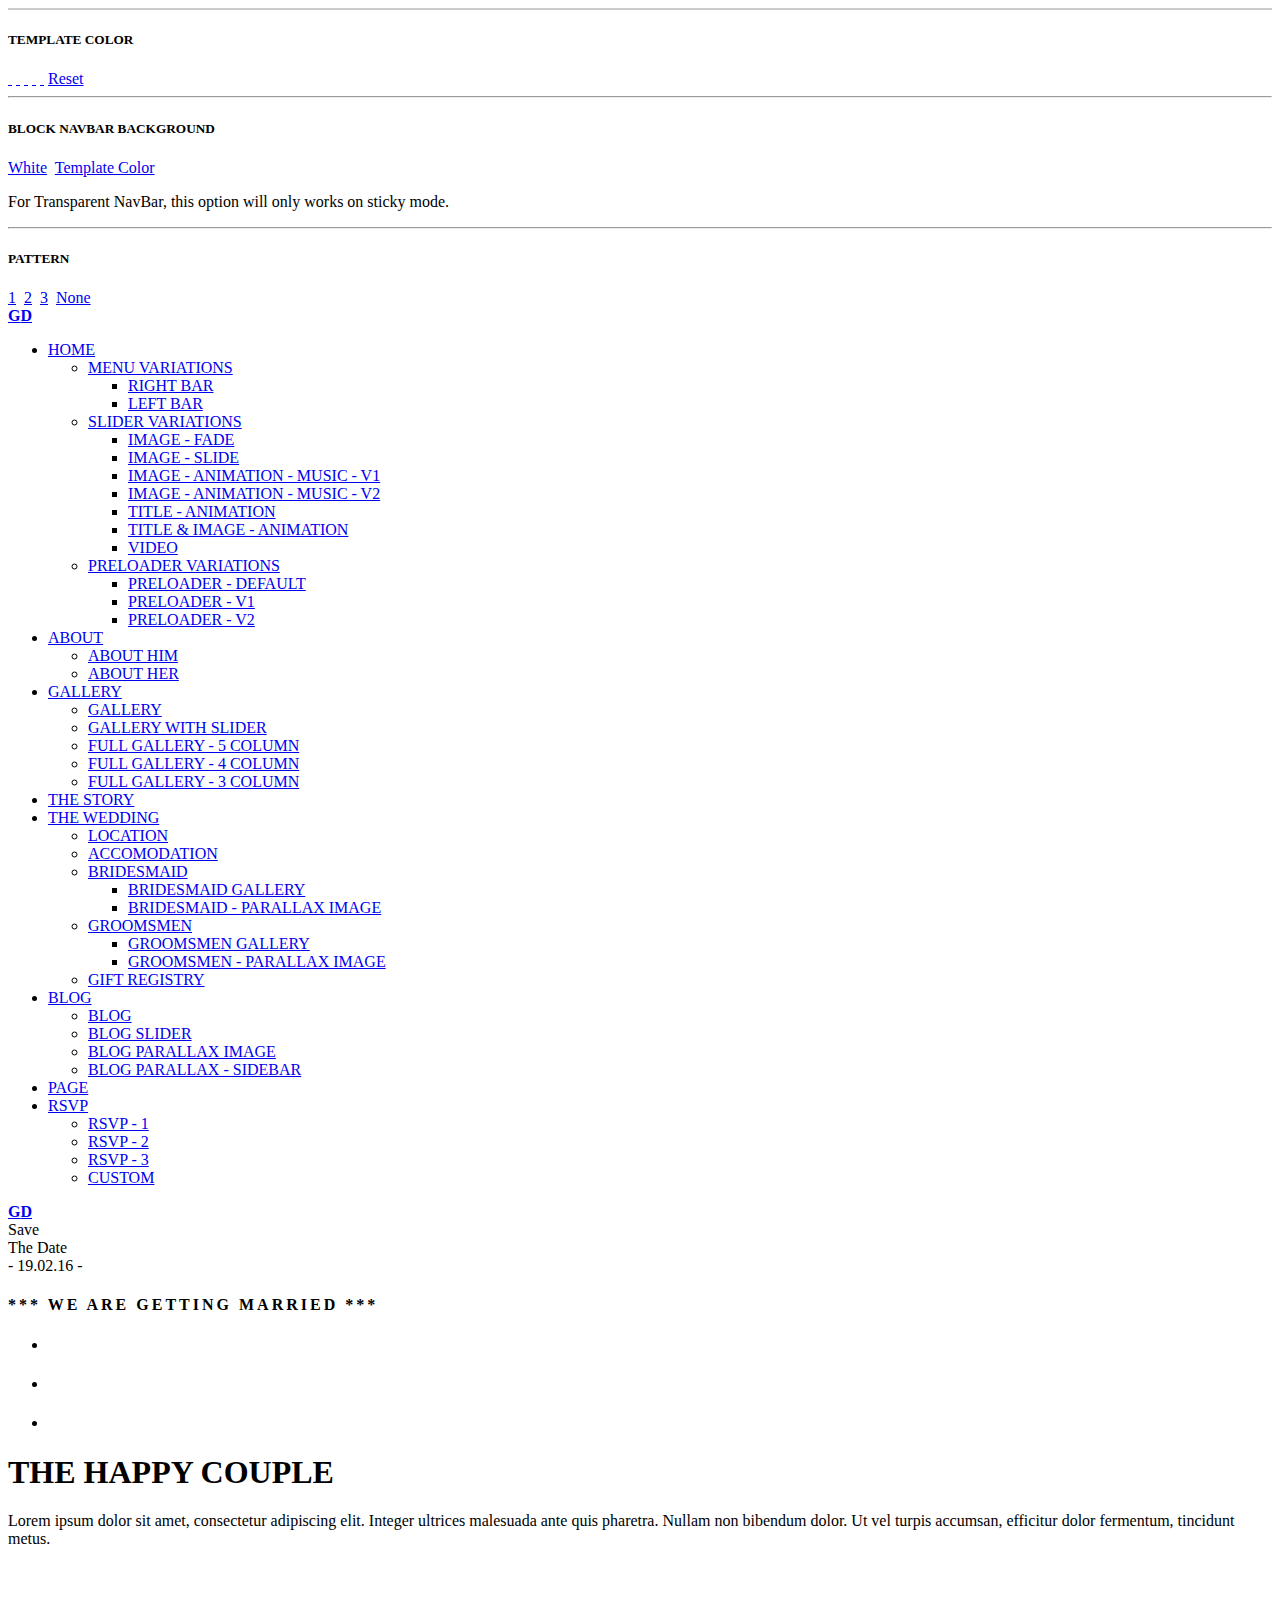
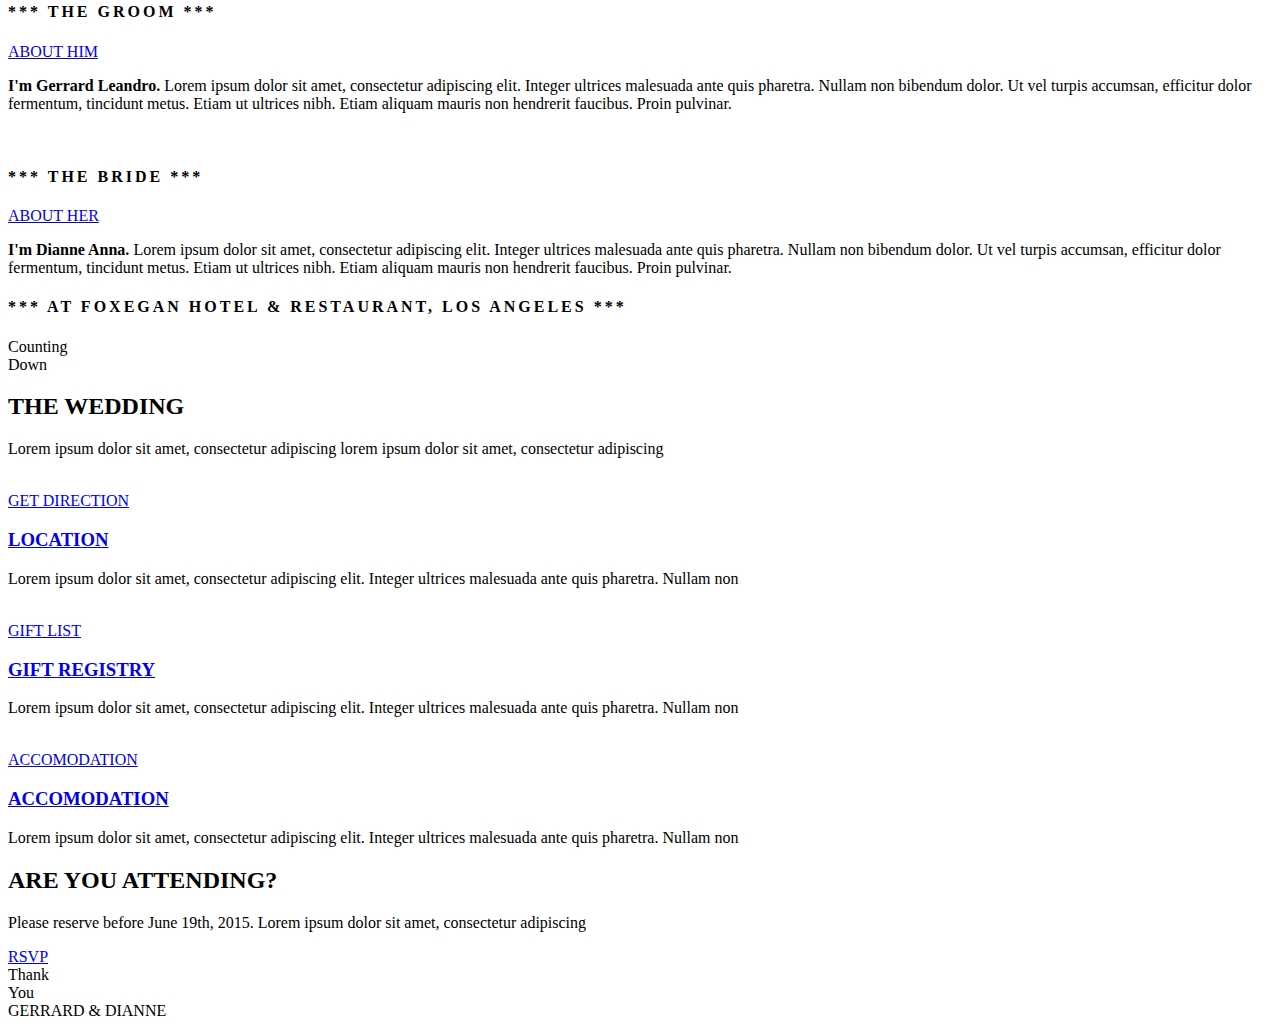
==== app/templates/new/index.html @ ddc8d3ae "abc" ====
<!DOCTYPE html>
<html lang="en">
  <head>
    <meta charset="utf-8">
      <meta content="width=device-width, initial-scale=1.0" name="viewport">
      <meta name="description" content="FOREVER - Responsive HTML Wedding Template">
        <meta name="author" content="www.dethemes.com">
        <META NAME="ROBOTS" CONTENT="NOINDEX">
        <title>FOREVER - Responsive HTML Wedding Template</title>
        
        <link rel="icon" href="images/new/favicon.jpg">
        <!-- Bootstrap -->
      <link rel="stylesheet" href="css/new/bootstrap/bootstrap.min.css" type="text/css" media="screen" />
        <!-- Pace -->
        <link rel="stylesheet" href="css/new/preloader.css"  media="screen">
        <link rel="stylesheet" href="css/new/preloader-default.css"  media="screen">
        <!-- Flexslider -->
        <link rel="stylesheet" href="css/new/flexslider/flexslider.css" type="text/css">
        <!-- Animate -->
        <link rel="stylesheet" href="css/new/animate/animate.css" type="text/css">       
        <!-- Countdown -->
        <link rel="stylesheet" href="css/new/countdown/jquery.countdown.css" type="text/css">
        <!-- Magnific Popup -->
        <link rel="stylesheet" href="css/new/magnific-popup/magnific-popup.css" type="text/css">
        <!-- Owl Carousel -->
        <link rel="stylesheet" href="css/new/owlcarousel/owl.carousel.css" type="text/css">
        <link rel="stylesheet" href="css/new/owlcarousel/owl.theme.css" type="text/css">
        <!-- Icon -->
        <link rel="stylesheet" href="css/new/fonts/fontello/css/new/fontello.css" type="text/css" media="screen" />
        <!-- Font -->
        <link href='http://fonts.googleapis.com/css?family=Oswald' rel='stylesheet' type='text/css'>
        <link href='http://fonts.googleapis.com/css?family=Arvo:400,700' rel='stylesheet' type='text/css'>
        <link href='http://fonts.googleapis.com/css?family=Pacifico' rel='stylesheet' type='text/css'>
      <!-- Slidebars -->
        <link rel="stylesheet" href="css/new/slidebars/slidebars.css" type="text/css" media="screen" />
        
        <!-- Theme CSS -->
      <link href="css/new/style.css" rel="stylesheet" media="screen">
        
        <!-- Skin CSS -->
      <!-- <link href="css/new/skin/light-teal/light-teal.css" rel="stylesheet" media="screen"> -->
        <!-- <link href="css/new/skin/light-teal/light-teal-reverse-navbar.css" rel="stylesheet" media="screen">  -->
        <!-- <link href="css/new/skin/pattern/pattern-1.css" rel="stylesheet" media="screen"> -->
       
  </head>

  <body>
      <!--PRELOADER-->
        <div id="preloader">
        
          <div class="alignment">
              <div class="v-align center-middle"> 
                
                    <!-- LEFT HEART -->
                <div class="heart-animation">                 
                  <i class="de-icon-heart"></i>
                  </div>
                
                  <!-- RIGHT HEART -->
                  <div class="heart-animation-reverse">
                  <i class="de-icon-heart"></i>
                  </div>     
                     
                </div>
            </div>
            
        </div> <!--END of PRELOADER-->
        
        
        <!--SETTING-->
        <div id="options-setting"> 
          <div id="setting-button-wrapper">
            <a id="setting-button" href="#">
              <div class="de-icon square light small-size inline"  style="border:1px solid #CCC;">
                <i class="de-icon-cog"></i>
                </div>
              </a>
            </div>
            <div>
              <h5>TEMPLATE COLOR</h5>
                <div style="position:relative">
                  <a href="#" id="coral"><span class="swatches">&nbsp;</span></a>
                  <a href="#" id="coral-red"><span class="swatches">&nbsp;</span></a>
                  <a href="#" id="lapis"><span class="swatches">&nbsp;</span></a>
                  <a href="#" id="light-teal"><span class="swatches">&nbsp;</span></a>
                  <a href="#" id="tan"><span class="swatches">&nbsp;</span></a>
                  <a href="#" id="reset-color"><span>Reset</span></a>
                </div>
            </div>
            <hr/>
            <div>
              <h5>BLOCK NAVBAR BACKGROUND</h5>
                <div style="position:relative;">
                  <a href="#" id="white-navbar"><span class="navbar-setting-button active">White</span></a>&nbsp;
                  <a href="#" id="color-navbar"><span class="navbar-setting-button">Template Color</span></a>
                </div>
                <p class="setting-info"> For Transparent NavBar, this option will only works on sticky mode.</p>
            </div>
            <hr/>
            <div>
              <h5>PATTERN</h5>
                <div style="position:relative;">
                  <a href="#" id="pattern-1"><span class="pattern-setting-button">1</span></a>&nbsp;
                  <a href="#" id="pattern-2"><span class="pattern-setting-button">2</span></a>&nbsp;
                    <a href="#" id="pattern-3"><span class="pattern-setting-button">3</span></a>&nbsp;
                    <a href="#" id="pattern-none"><span class="pattern-setting-button active">None</span></a>&nbsp;
                </div>
            </div>
        </div>        
        <!--END of SETTING-->
        
        
        <!-- SIDE NAVBAR -->
      <nav class="sb-slidebar sb-right sb-style-push">
    
      <div id="side-navbar-header">
            
              <div id="logo-inner-wrapper">
              <!-- LOGO -->
                <div class="logo-wrapper">
                    <!-- CSS LOGO --> 
                        <a href="index.html">
                        <div class="css-logo rounded">
                          <div class="css-logo-text">
                              <strong>G</strong><i class="de-icon-heart-1"></i><strong>D</strong>
                          </div>
                        </div>
                        </a>
                    
                      <!-- IMG LOGO 
                        <a href="index.html">
                        <div class="img-logo">
                          <img src="images/new/slide1.jpg">
                        </div>
                        </a>
                        -->
                  </div>
                  <!-- END of LOGO -->
              </div>
                
            <div id="close-inner-wrapper">
              <a href="#" id="close-button"><i class="de-icon-cancel-2"></i></a>
              </div>
                
          </div>
        
          <ul id="side-nav-menu">
            <li>
                <a href="#">HOME</a>
              <ul>
                  <li>
                      <a href="#">MENU VARIATIONS</a>
                      <ul>
                              <li><a href="index.html">RIGHT BAR</a></li>
                          <li><a href="index-left-bar.html">LEFT BAR</a></li>
                            </ul>
                      </li>
                        <li>
                          <a href="#">SLIDER VARIATIONS</a>
                          <ul>
                            <li><a href="index.html">IMAGE - FADE</a></li>
                              <li><a href="index-slide.html">IMAGE - SLIDE</a></li>
                              <li><a href="index-image-animation-v1.html">IMAGE - ANIMATION - MUSIC - V1</a></li>
                          <li><a href="index-image-animation-v2.html">IMAGE - ANIMATION - MUSIC - V2</a></li>
                                <li><a href="index-title-animation.html">TITLE - ANIMATION</a></li>
                                <li><a href="index-image-title-animation.html">TITLE &amp; IMAGE - ANIMATION</a></li>
                                <li><a href="index-video.html">VIDEO</a></li>
                            </ul>
                        </li>  
                        <li>
                          <a href="#">PRELOADER VARIATIONS</a>
                            <ul>
                            <li><a href="index.html">PRELOADER - DEFAULT</a></li>
                              <li><a href="index-preloader-logo-spinner.html">PRELOADER - V1</a></li>
                            <li><a href="index-preloader-couple-name.html">PRELOADER - V2</a></li>
                          </ul>
                      </li>                              
                    </ul>
            </li>
            <li>
                <a href="#">ABOUT</a>
                  <ul>
                      <li>
                      <a href="profile-him.html">ABOUT HIM</a>
                      </li>
                        <li>
                          <a href="profile-her.html">ABOUT HER</a>
                      </li>
                    </ul>   
                </li>
              <li>
                <a href="#">GALLERY</a>
                  <ul>
                    <li><a href="gallery.html">GALLERY</a></li>
                      <li><a href="gallery-slider.html">GALLERY WITH SLIDER</a></li>
                        <li><a href="gallery-full-5col.html">FULL GALLERY - 5 COLUMN</a></li>
                        <li><a href="gallery-full-4col.html">FULL GALLERY - 4 COLUMN</a></li>
                        <li><a href="gallery-full-3col.html">FULL GALLERY - 3 COLUMN</a></li>
                  </ul>
              </li>
              <li><a href="the-story.html">THE STORY</a></li>
              <li>
                  <a href="#">THE WEDDING</a>
                  <ul>
                      <li><a href="location.html">LOCATION</a></li>
                      <li><a href="accomodation.html">ACCOMODATION</a></li>
                      <li>
                          <a href="#">BRIDESMAID</a>
                        <ul>
                            <li><a href="bridesmaid-gallery.html">BRIDESMAID GALLERY</a></li>
                              <li><a href="bridesmaid-parallax-image.html">BRIDESMAID - PARALLAX IMAGE</a></li>
                            </ul>
                        </li>
                    <li>
                          <a href="#">GROOMSMEN</a>
                          <ul>
                            <li><a href="groomsmen-gallery.html">GROOMSMEN GALLERY</a></li>
                            <li><a href="groomsmen-parallax-image.html">GROOMSMEN - PARALLAX IMAGE</a></li>
                          </ul>
                        </li>
                    <li><a href="gift.html">GIFT REGISTRY</a></li>
                </ul>
            </li>
                      
              <li>
                <a href="#">BLOG</a>
                  <ul>
                    <li><a href="blog.html">BLOG</a></li>
                  <li><a href="blog-slider.html">BLOG SLIDER</a></li>
                        <li><a href="blog-parallax-image.html">BLOG PARALLAX IMAGE</a></li>
                      <li><a href="blog-parallax-sidebar.html">BLOG PARALLAX - SIDEBAR</a></li>
                  </ul>
                </li>
              <li>
                  <a href="page.html">PAGE</a>
              </li>
                <li>
                <a href="#">RSVP</a>
                  <ul>
                      <li><a href="rsvp-1.html">RSVP - 1</a></li>
                      <li><a href="rsvp-2.html">RSVP - 2</a></li>
                        <li><a href="rsvp-3.html">RSVP - 3</a></li>
                      <li><a href="rsvp-custom.html">CUSTOM</a></li>
                  </ul>
            </li>
          </ul>
         
    </nav> <!-- END of SIDE NAVBAR -->
        
        
    
    <!-- SLIDEBAR CONTENT WRAPPER -->
  <div id="sb-site">
      
        <!-- NAVIGATION -->
        <header>
          <nav id="menuicon-bar" class="fluid-width menuicon-right">
              
                <!-- LOGO -->
                <div class="logo-outter-wrapper">
                <div class="logo-wrapper">
                    <!-- CSS LOGO --> 
                        <a href="index.html">
                        <div class="css-logo rounded">
                          <div class="css-logo-text">
                              <strong>G</strong><i class="de-icon-heart-1"></i><strong>D</strong>
                          </div>
                        </div>
                        </a>
                    
                      <!-- IMG LOGO 
                        <a href="index.html">
                        <div class="img-logo">
                          <img src="images/new/slide1.jpg">
                        </div>
                        </a>
                        -->
                  </div>
                </div>
                <!-- END of LOGO -->
                        
        <!-- MENU ICON -->
        <div id="menu-icon" class="white">
          <a href="#" class="sb-toggle-right">
            <i class="de-icon-menu"></i>
          </a>
        </div>
                
                <!-- RESET FLOAT -->        
        <div class="clearboth"></div>
                
                <!-- STICKY MENU ICON -->
                <div id="sticky-menuicon">
                  <a href="#" class="sb-toggle-right">
                      <i class="de-icon-menu" ></i>
                    </a>
              </div>
                
            </nav>
           
        </header><!-- END of NAVIGATION -->
        
      
        <!-- MAIN SLIDER -->
      <section id="main-slider" class="flexslider fullscreen">        
            
            <!-- MAIN SLIDER TITLE OUTTER WRAPPER -->
          <div class="slide-title-outter-wrapper">
              
              <!-- MAIN SLIDER TITLE INNER WRAPPER -->
        <div class="slide-title-inner-wrapper">
                                
                    <!-- TITLE -->
          <div class="slide-title align-middle">
                    
                      <div class="container">
                          <div class="row">
                            <div class="col-md-offset-3 col-md-6 animation delay1 fadeInUp">
                  
                                    <div id="save-the-date">
                    <div id="save">Save</div>
                                      <div id="the-date">The Date</div>
                                      <div id="date">- 19<span class="pink-dot">.</span>02<span class="pink-dot">.</span>16 -</div>
                                    </div>
                                    <div class="banner-text light medium" style="letter-spacing:3px">
                                      <h4>*** WE ARE GETTING MARRIED ***</h4>
                                    </div>    
                                    <div class="heart-divider">
                                      <span class="white-line" style="width:10px"></span>
                                        <i class="de-icon-heart pink-heart"></i>
                                        <i class="de-icon-heart white-heart"></i>
                                        <span class="white-line" style="width:10px"></span>
                                    </div>
                                   
                                                            
                </div> 
              </div>
            </div>
                        
          </div> 
                                
        </div><!-- END of MAIN SLIDER TITLE INNER WRAPPER -->
                
      </div> <!-- END of MAIN SLIDER TITLE OUTTER WRAPPER -->
                         
            <!-- MAIN SLIDER IMAGES -->
            
        <ul class="slides">
              
                
          <li>
                  <!-- SLIDE IMAGE -->
                  <div data-stellar-ratio="0.5" class="slide-image" style="background-image:url(images/new/slide-image-1920-d.jpg);">
                    </div>
                    
                    <!-- SLIDE OVERLAY -->
                    <div class="slide-overlay" style="opacity:0.2"> </div> 
                                                      
          </li>
                
                             
          <li>
              <!-- SLIDE IMAGE -->
                    <div data-stellar-ratio="0.5" class="slide-image" style="background-image:url(images/new/slide-image-1920-c.jpg);">
          </div>
                    
                    <!-- SLIDE OVERLAY -->
                    <div class="slide-overlay" style="opacity:0.2"> </div>
          </li>
                
                <li>
              <!-- SLIDE IMAGE -->
                    <div data-stellar-ratio="0.5" class="slide-image" style="background-image:url(images/new/slide-image-1920-f.jpg);">
          </div>
                    
                    <!-- SLIDE OVERLAY -->
                    <div class="slide-overlay" style="opacity:0.2"> </div>
          </li>
                
         
          
        </ul><!-- END of MAIN SLIDER IMAGES -->            
            
    </section><!-- ENF of MAIN SLIDER -->
        
        
        
        <!--CONTENT SECTION-->
        <section id="content">
        
            <!--COUPLE SECTION-->
            <section id="couple">
              
                <div class="container">
                  <div class="row">
                      
                        <!-- SECTION TITLE -->
                      <div class="col-md-offset-1 col-md-10 text-center">
                          
                            <div class="section-title animation fadeInUp">
                            <h1>
                                THE HAPPY COUPLE
                              </h1>
                            
                              <p class="blurb">
                                Lorem ipsum dolor sit amet, consectetur adipiscing elit. Integer ultrices malesuada ante quis pharetra. Nullam non bibendum dolor. Ut vel turpis accumsan, efficitur dolor fermentum, tincidunt metus.
                              </p>
                            
                              <div class="heart-divider">
                                <span class="grey-line"></span>
                                  <i class="de-icon-heart pink-heart"></i>
                                  <i class="de-icon-heart grey-heart"></i>
                                  <span class="grey-line"></span>
                            </div>
                            </div>
                        </div>
                        
                        <!-- SECTION CONTENT -->
                      <div class="col-md-offset-1 col-md-5">
                        
                           <!--PHOTO-ITEM-->
                             <div class="photo-item animation fadeInLeft">
                
                                <!--HIS-PHOTO-->
                                  <img src="images/new/him2.jpg" alt="" class="hover-animation image-zoom-in">
                                            
                                    <!--PHOTO OVERLAY-->
                                <div class="layer wh95 hidden-black-overlay hover-animation fade-in">
                                </div><!--END of PHOTO OVERLAY-->
                                    
                                    <!--PHOTO CAPTION-->
                                <div class="layer wh95 border-photo-caption hover-animation fade-out">
                                      <div class="alignment">
                                        <div class="v-align center-bottom">
                                              
                                              <div>
                                          <div class="heart-divider">
                                                    <i class="de-icon-heart pink-heart"></i>
                                                <i class="de-icon-heart white-heart"></i>
                                                </div>
                                                <div class="banner-text light small" style="letter-spacing:3px;">
                                              <h4>*** THE GROOM ***</h4>
                                            </div> 
                                                </div>
                                          </div>
                                        </div>
                                     </div><!--END of PHOTO CAPTION-->
                                   
                                     
                                     <!--ICON LINK-->
                                     <div class="layer wh100 hidden-link hover-animation delay1 fade-in">
                                      <div class="alignment">
                                        <div class="v-align center-middle">
                                            
                                          <a href="profile-him.html" class="de-button outline medium">
                                                  ABOUT HIM
                                                </a>
                                                
                                          </div>
                                        </div>
                                     </div><!--END of ICON LINK-->
              
              </div><!--END of PHOTO-ITEM-->                                    
                          
                            <p class="couple-excerpt animation fadeInLeft">
                              <strong>I'm Gerrard Leandro. </strong>Lorem ipsum dolor sit amet, consectetur adipiscing elit. Integer ultrices malesuada ante quis pharetra. Nullam non bibendum dolor. Ut vel turpis accumsan, efficitur dolor fermentum, tincidunt metus. Etiam ut ultrices nibh.  Etiam aliquam mauris non hendrerit faucibus. Proin pulvinar.
                            </p>
                            
                        </div>
                        
                        <div class="col-md-5">
                        
                          <!--PHOTO-ITEM-->
                             <div class="photo-item animation fadeInRight">
                
                                <!--HER-PHOTO-->
                                  <img src="images/new/her2.jpg" alt="" class="hover-animation image-zoom-in">
                                            
                                    <!--PHOTO OVERLAY-->
                                <div class="layer wh95 hidden-black-overlay hover-animation fade-in">
                                </div><!--END of PHOTO OVERLAY-->
                                            
                                   <!--PHOTO CAPTION-->
                                <div class="layer wh95 border-photo-caption hover-animation fade-out">
                                      <div class="alignment">
                                        <div class="v-align center-bottom">
                                              
                                              <div>
                                          
                                                <div class="heart-divider">
                                                    <i class="de-icon-heart pink-heart"></i>
                                                <i class="de-icon-heart white-heart"></i>
                                                </div>
                                                <div class="banner-text light small" style="letter-spacing:3px;">
                                              <h4>*** THE BRIDE ***</h4>
                                            </div>     
                                                </div>
                                          </div>
                                        </div>
                                     </div><!--END of PHOTO CAPTION-->
                                                                        
                                     <!--ICON LINK-->
                                     <div class="layer wh95 hidden-link hover-animation delay1 fade-in">
                                      <div class="alignment">
                                        <div class="v-align center-middle">
                                            
                                          <a href="profile-her.html" class="de-button outline medium">
                                                  ABOUT HER
                                                </a>
                                                
                                          </div>
                                        </div>
                                     </div><!--END of ICON LINK-->
              
              </div><!--END of PHOTO-ITEM-->  
                            
                            <p class="couple-excerpt animation fadeInRight">
                              <strong>I'm Dianne Anna. </strong>Lorem ipsum dolor sit amet, consectetur adipiscing elit. Integer ultrices malesuada ante quis pharetra. Nullam non bibendum dolor. Ut vel turpis accumsan, efficitur dolor fermentum, tincidunt metus. Etiam ut ultrices nibh.  Etiam aliquam mauris non hendrerit faucibus. Proin pulvinar.
                            </p>
                            
                        </div>
                    </div>
                </div>
            </section>     
            
            
            <!-- LOCATION & COUNTDOWN SECTION -->
            <section id="location-countdown">
              <div class="image-divider auto-height" style="background-image:url(images/new/parallax-image-1a.jpg);" data-stellar-background-ratio="0.5">
                  
                    <div class="divider-overlay"></div>
                    
                    <!-- Use Center Middle Alignment to align middle the content for fixed-height parallax
                    <div class="alignment"> 
                      <div class="v-align center-middle"> -->                     
                    
                    <div class="container">                    
                      <div class="row">
                          <div class="col-md-offset-1 col-md-10 text-center">
                      
                        <div class="banner-text light medium animation fadeInUp" style="letter-spacing:3px;">
                            <h4>*** AT FOXEGAN HOTEL & RESTAURANT, LOS ANGELES ***</h4>
                          </div> 
                              
                                <div class="animation fadeInUp">
                          <div id="counting-down">
                            <div id="counting">Counting</div>
                                <div id="down">Down</div>
                          </div>
                                </div>
                        
                            <div class="heart-divider animation fadeInUp">
                              <span class="white-line"></span>
                              <i class="de-icon-heart pink-heart"></i>
                              <i class="de-icon-heart white-heart"></i>
                              <span class="white-line"></span>
                            </div>
                                    
                <div id="countdown" class="simple-countdown animation fadeInUp"></div>
                     
                        </div>
                      </div>
                     </div>
                     
                      <!--</div>
                    </div>-->
                  
        </div>    
            </section>
            
            
            <!-- THE WEDDING SECTION -->
            <section id="the-wedding">
              
                <div class="container">
               
                  <!-- ROW-1 -->
                  <div class="row">
                      
                        <!-- SECTION TITLE -->
                      <div class="col-md-12 text-center">
                        
                          <div class="section-title animation fadeInUp">
                            <h2>
                                THE WEDDING
                              </h2>
                            
                              <p class="blurb">
                                Lorem ipsum dolor sit amet, consectetur adipiscing lorem ipsum dolor sit amet, consectetur adipiscing
                              </p>
                            
                              <div class="heart-divider">
                                <span class="grey-line"></span>
                                  <i class="de-icon-heart pink-heart"></i>
                                  <i class="de-icon-heart grey-heart"></i>
                                  <span class="grey-line"></span>
                            </div>
                            </div>
                        </div>
                   </div> <!-- END of ROW-1 -->
                   
                   
                   <!-- ROW-2 -->
                   <div class="row">      
                        
                        <div class="col-md-offset-1 col-md-10">
                        
                          <div class="container-fluid">
                              <div class="row">
                                
                                  <!-- ITEM-1 -->
                                  <div class="wedding-item col-md-4 animation fadeIn">
                                    
                                      <!--PHOTO-ITEM-->
                                <div class="photo-item">
                
                                    <!--PHOTO-->
                                      <img src="images/new/the-wedding-1a.jpg" alt="" class="hover-animation image-zoom-in">
                                            
                                      <!--PHOTO OVERLAY-->
                                    <div class="layer wh95 hidden-black-overlay hover-animation fade-in">
                                    </div><!--END of PHOTO OVERLAY-->
                                            
                                            <div class="layer wh95 border-photo-caption fade-out">
                                        </div><!--END of PHOTO CAPTION-->
                                                                            
                                        <!--ICON LINK-->
                                        <div class="layer wh100 hidden-link hover-animation delay1 fade-in">
                                          <div class="alignment">
                                            <div class="v-align center-middle">
                                            
                                              <a href="location.html" class="de-button outline small">
                                                      GET DIRECTION
                                                    </a>
                                                
                                              </div>
                                            </div>
                                          </div><!--END of ICON LINK-->
              
                    </div><!--END of PHOTO-ITEM--> 
                                        
                                        <!-- TITLE & EXCERPT -->
                                        <div class="title-excerpt">
                                          <h3><a href="location.html">LOCATION</a></h3>
                                            <p>Lorem ipsum dolor sit amet, consectetur adipiscing elit. Integer ultrices malesuada ante quis pharetra. Nullam non </p>
                                        </div>
                                        <!-- END of TITLE & EXCERPT -->
                                         
                                    </div><!-- END of ITEM-1 -->
                                    
                                    
                                    <!-- ITEM-2 -->
                                    <div class="wedding-item col-md-4 animation delay1 fadeIn">
                                    
                                      <!--PHOTO-ITEM-->
                                <div class="photo-item">
                
                                    <!--PHOTO-->
                                      <img src="images/new/the-wedding-4a.jpg" alt="" class="hover-animation image-zoom-in">
                                            
                                      <!--PHOTO OVERLAY-->
                                    <div class="layer wh95 hidden-black-overlay hover-animation fade-in">
                                    </div><!--END of PHOTO OVERLAY-->
                                            
                                             <div class="layer wh95 border-photo-caption fade-out">
                                      
                                        </div><!--END of PHOTO CAPTION-->
                                                                            
                                        <!--ICON LINK-->
                                        <div class="layer wh100 hidden-link hover-animation delay1 fade-in">
                                          <div class="alignment">
                                            <div class="v-align center-middle">
                                            
                                              <a href="gift.html" class="de-button outline small">
                                                      GIFT LIST
                                                    </a>
                                                
                                              </div>
                                            </div>
                                          </div><!--END of ICON LINK-->
              
                    </div><!--END of PHOTO-ITEM--> 
                                        
                                        <!-- TITLE & EXCERPT -->
                                        <div class="title-excerpt">
                                          <h3><a href="gift.html">GIFT REGISTRY</a></h3>
                                            <p>Lorem ipsum dolor sit amet, consectetur adipiscing elit. Integer ultrices malesuada ante quis pharetra. Nullam non </p>
                                        </div>
                                        <!-- END of TITLE & EXCERPT -->
                                        
                                    </div><!-- END of ITEM-2 -->
                                    
                                    
                                    <!-- ITEM-3 -->
                                    <div class="wedding-item col-md-4 animation delay2 fadeIn">
                                    
                                      <!--PHOTO-ITEM-->
                                <div class="photo-item">
                
                                    <!--PHOTO-->
                                      <img src="images/new/accomodation.jpg" alt="" class="hover-animation image-zoom-in">
                                            
                                      <!--PHOTO OVERLAY-->
                                    <div class="layer wh95 hidden-black-overlay hover-animation fade-in">
                                    </div><!--END of PHOTO OVERLAY-->
                                            
                                            <div class="layer wh95 border-photo-caption fade-out">
                                      
                                        </div><!--END of PHOTO CAPTION-->
                                                                            
                                        <!--ICON LINK-->
                                        <div class="layer wh100 hidden-link hover-animation delay1 fade-in">
                                          <div class="alignment">
                                            <div class="v-align center-middle">
                                            
                                              <a href="accomodation.html" class="de-button outline small">
                                                      ACCOMODATION
                                                    </a>
                                                
                                              </div>
                                            </div>
                                          </div><!--END of ICON LINK-->
              
                    </div><!--END of PHOTO-ITEM--> 
                                        
                                        <!-- TITLE & EXCERPT -->
                                        <div class="title-excerpt">
                                          <h3><a href="accomodation.html">ACCOMODATION</a></h3>
                                            <p>Lorem ipsum dolor sit amet, consectetur adipiscing elit. Integer ultrices malesuada ante quis pharetra. Nullam non </p>
                                        </div>
                                        <!-- END of TITLE & EXCERPT -->
                                        
                                    </div> <!-- END of ITEM-3 -->
                                    
                                </div>
                                
                                
                            </div>
                            
                        </div>                        
          </div><!-- END of ROW-2 -->
                    
        </div><!-- END of CONTAINER -->
              
            </section>       
           
            
            <!-- RSVP SECTION -->
      <section id="rsvp">
              
                <div class="container">
                  <div class="row">
                    
                    <!-- SECTION TITLE -->
            <div class="col-md-12 text-center ">
                        
                            <div class="section-title animation fadeInUp">
                          <div class="heart-divider">
                  <i class="de-icon-heart pink-heart"></i>
                  <i class="de-icon-heart grey-heart"></i>
                </div>
                         
                <h2>
                  ARE YOU ATTENDING?
                </h2>
                            
                <p>
                  Please reserve before June 19th, 2015. Lorem ipsum dolor sit amet, consectetur adipiscing
                </p>
                                
                                <a href="rsvp-1.html" class="de-button medium animation fadeInUp">
                                  RSVP
                              </a>
                            </div>
                    
            </div>
                
                  </div>
                </div>
                        
      </section>
            
            
            
            
        </section>
        
        <!-- FOOTER SECTION -->
            <footer>
              <div class="image-divider fixed-height" style="background-image:url(images/new/slide-image-1920-h.jpg);" data-stellar-background-ratio="0.5" >
                
                  <div class="divider-overlay"></div>
                    
                    <!-- Use Center Middle Alignment to align middle the content for fixed-height parallax -->
                    <div class="alignment"> 
                      <div class="v-align center-middle">                   
                    
                        <div class="container">                    
                          <div class="row">
                              <div class="col-md-12">
                                  
                                        <div class="animation fadeInUp">
                                <div id="thank-you">
                                  <div id="thank">Thank</div>
                                      <div id="you">You</div>
                                </div>
                                        </div>
                        
                                <div class="heart-divider animation delay1 fadeInUp">
                                  <span class="white-line"></span>
                                  <i class="de-icon-heart pink-heart"></i>
                                  <i class="de-icon-heart white-heart"></i>
                                  <span class="white-line"></span>
                                </div>
                                    
                    <div id="footer-couple-name" class="animation delay1 fadeInUp">
                                      GERRARD & DIANNE
                                    </div>
                     
                            </div>
                          </div>
                        </div>
                     
                      </div>
                    </div>
                    
                </div>
            </footer>
            
  </div>  <!-- END of SLIDEBAR CONTENT WRAPPER -->        
            
    <!-- jQuery -->
      <script src="js/new/jquery-1.11.1.min.js"></script>
        <!-- Pace -->
        <script src="js/new/pace/pace.min.js"></script> 
      <!-- Bootstrap -->
      <script src="js/new/bootstrap/bootstrap.js"></script>    
        <!-- Modernizr -->
        <script src="js/new/modernizr/modernizr.js"></script>  
        <!-- Device JS -->
        <script src="js/new/devicejs/device.js"></script>  
        <!-- TinyNav -->
        <script src="js/new/tinynav/tinynav.min.js"></script>
        <!-- SmoothScroll -->
        <script src="js/new/smoothscroll/jquery.smooth-scroll.js"></script>
        <!-- Flexslider -->
        <script src="js/new/flexslider/jquery.flexslider.js"></script>  
        <!-- Sticky -->
        <script src="js/new/sticky/jquery.sticky.js"></script>  
        <!-- Waypoint -->
        <script src="js/new/waypoint/jquery.waypoints.min.js"></script>
        <!-- DoubleTapToGo -->
        <script src="js/new/jquery-ui-widget/jquery.ui.widget.js"></script>
        <script src="js/new/jquery-doubletaptogo/jquery.dcd.doubletaptogo.js"></script>
        <!-- Vide -->
        <script src="js/new/vide/jquery.vide.js"></script>
        <!-- Stellar -->
        <script src="js/new/stellar/jquery.stellar.js"></script>
        <!-- Masonry -->
        <script src="js/new/masonry/masonry.pkgd.min.js"></script>
        <!-- Countdown -->
        <script src="js/new/countdown/jquery.plugin.js"></script>
        <script src="js/new/countdown/jquery.countdown.js"></script>
        <!-- Countdown Labels / Localisation -->
        <script src="js/new/countdown/jquery.countdown-custom-label.js"></script>
        <!-- Magnific Popup -->
        <script src="js/new/magnific-popup/jquery.magnific-popup.js"></script>
        <!-- Owl Carousel -->
        <script src="js/new/owlcarousel/owl.carousel.js"></script>
        <!-- Slidebars -->
        <script src="js/new/slidebars/slidebars.js"></script> 
        
        <!-- Custom Core Script -->
        <script type="text/javascript" src="js/new/script.js"></script>        
        <!-- Custom Additional Script -->
        <script type="text/javascript" src="js/new/main-slider-fade.js"></script>
        <script type="text/javascript" src="js/new/side-navbar.js"></script>
        
  </body>
</html>
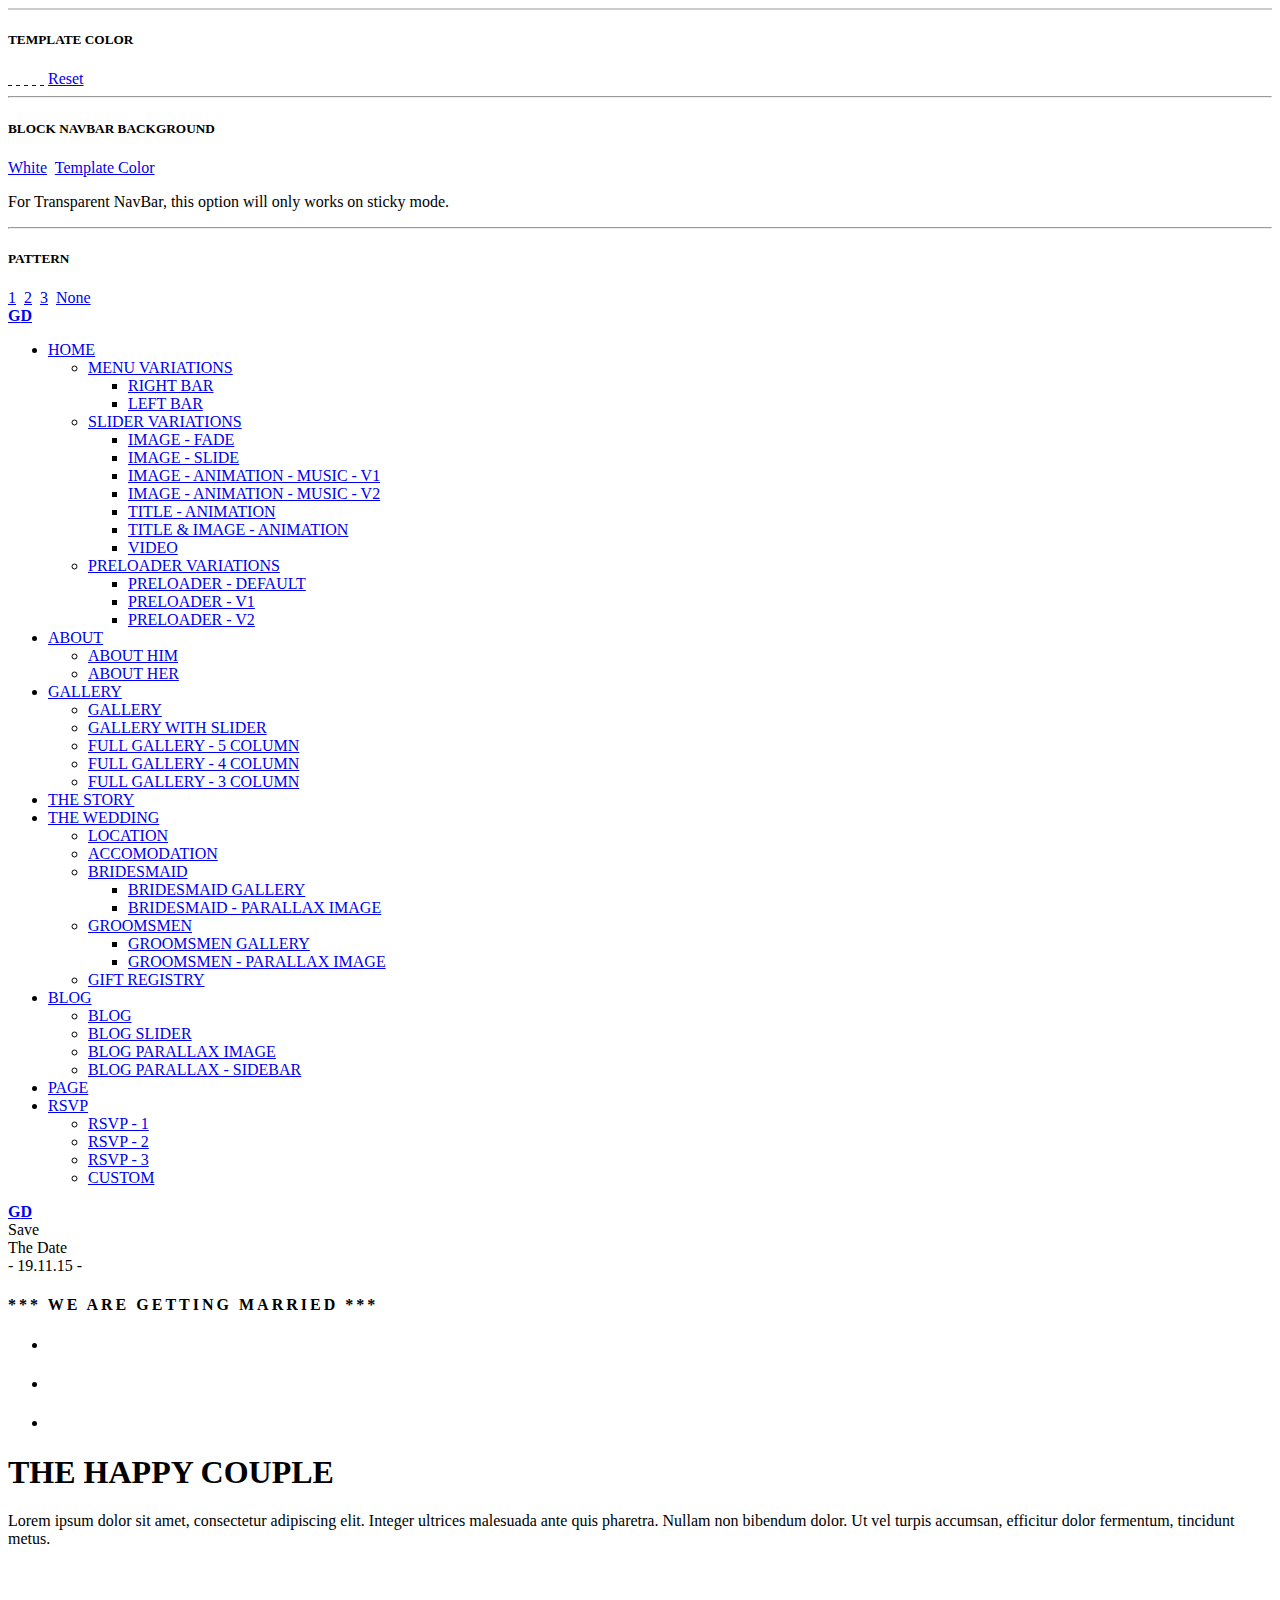
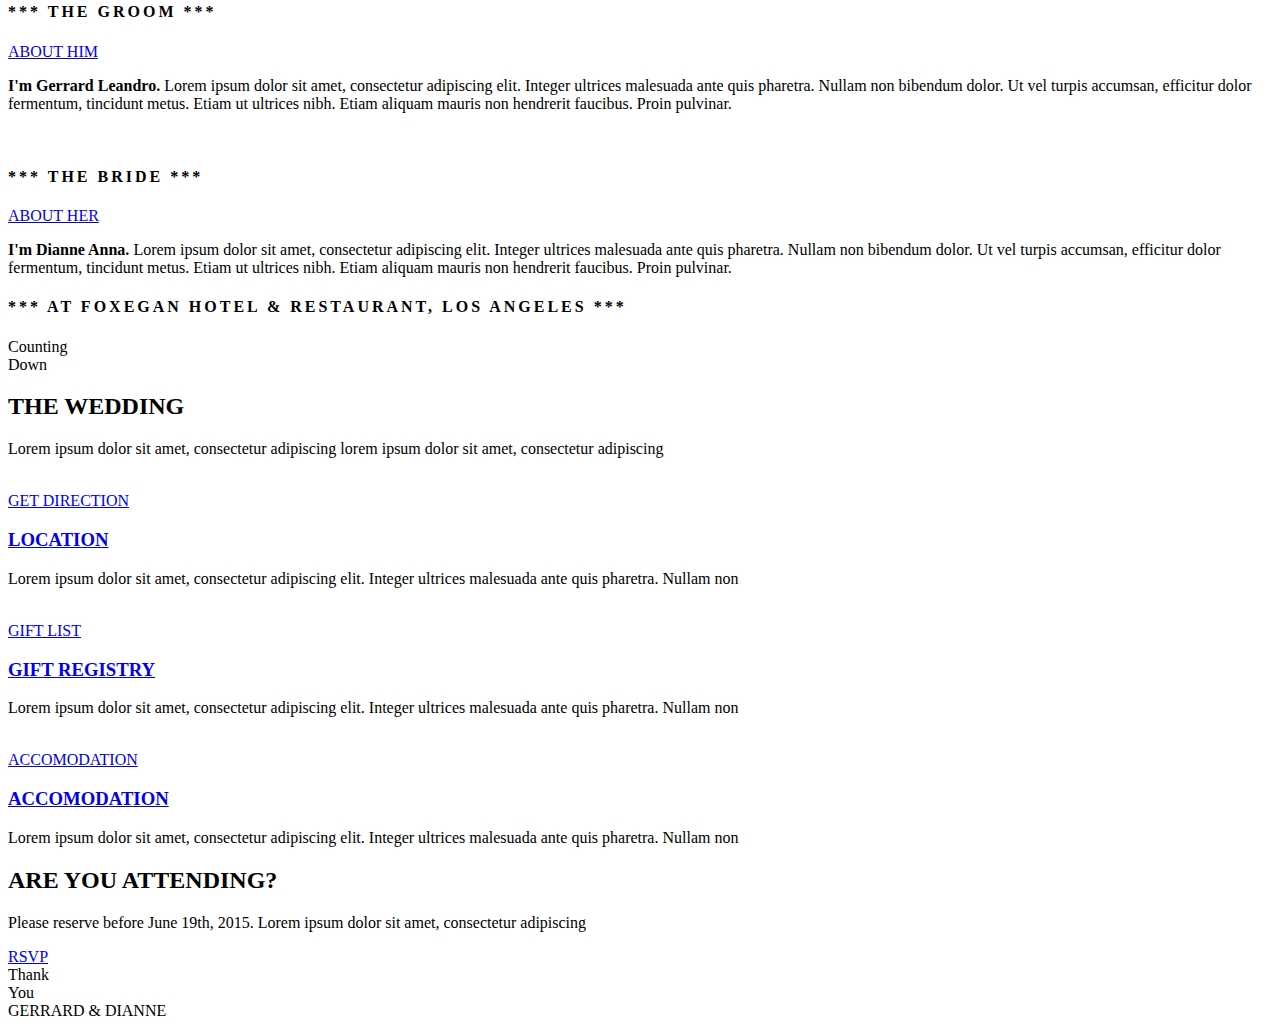
==== commit 3e167250: "." ====
--- a/app/templates/new/index.html
+++ b/app/templates/new/index.html
@@ -27,7 +27,7 @@
         <link rel="stylesheet" href="css/new/owlcarousel/owl.carousel.css" type="text/css">
         <link rel="stylesheet" href="css/new/owlcarousel/owl.theme.css" type="text/css">
         <!-- Icon -->
-        <link rel="stylesheet" href="css/new/fonts/fontello/css/new/fontello.css" type="text/css" media="screen" />
+        <link rel="stylesheet" href="css/new/fonts/fontello/fontello.css" type="text/css" media="screen" />
         <!-- Font -->
         <link href='http://fonts.googleapis.com/css?family=Oswald' rel='stylesheet' type='text/css'>
         <link href='http://fonts.googleapis.com/css?family=Arvo:400,700' rel='stylesheet' type='text/css'>
@@ -120,7 +120,7 @@
               <!-- LOGO -->
                 <div class="logo-wrapper">
                     <!-- CSS LOGO --> 
-                        <a href="index.html">
+                        <a href="/">
                         <div class="css-logo rounded">
                           <div class="css-logo-text">
                               <strong>G</strong><i class="de-icon-heart-1"></i><strong>D</strong>
@@ -321,7 +321,7 @@
                                     <div id="save-the-date">
                     <div id="save">Save</div>
                                       <div id="the-date">The Date</div>
-                                      <div id="date">- 19<span class="pink-dot">.</span>02<span class="pink-dot">.</span>16 -</div>
+                                      <div id="date">- 19<span class="pink-dot">.</span>11<span class="pink-dot">.</span>15 -</div>
                                     </div>
                                     <div class="banner-text light medium" style="letter-spacing:3px">
                                       <h4>*** WE ARE GETTING MARRIED ***</h4>
@@ -878,4 +878,4 @@
         <script type="text/javascript" src="js/new/side-navbar.js"></script>
         
   </body>
-</html>+</html>
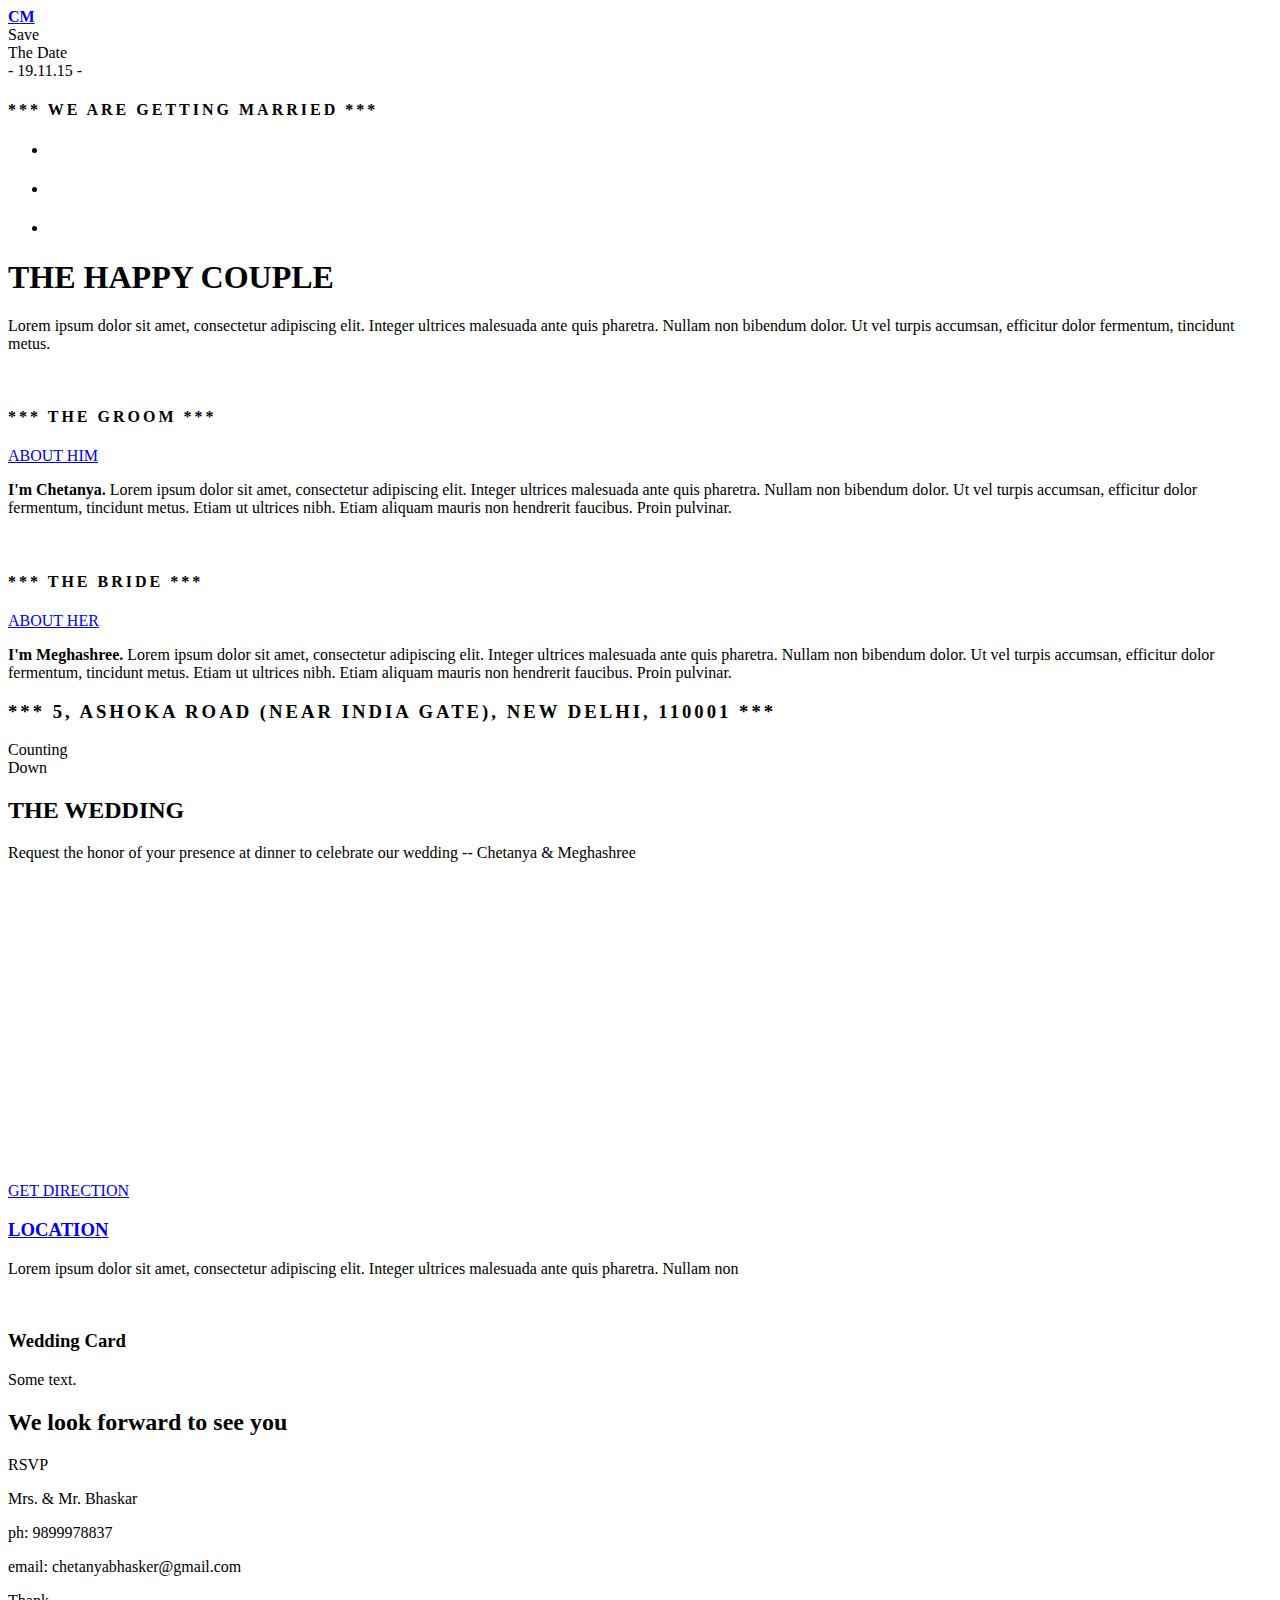
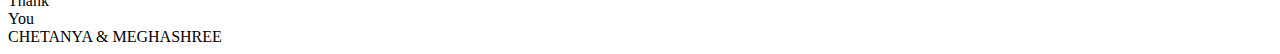
==== commit ccf5c3cd: "." ====
--- a/app/templates/new/index.html
+++ b/app/templates/new/index.html
@@ -7,8 +7,7 @@
       <meta name="description" content="FOREVER - Responsive HTML Wedding Template">
         <meta name="author" content="www.dethemes.com">
         <META NAME="ROBOTS" CONTENT="NOINDEX">
-        <title>FOREVER - Responsive HTML Wedding Template</title>
-        
+        <title>Chetanya Weds Meghashree</title>
         <link rel="icon" href="images/new/favicon.jpg">
         <!-- Bootstrap -->
       <link rel="stylesheet" href="css/new/bootstrap/bootstrap.min.css" type="text/css" media="screen" />
@@ -42,34 +41,27 @@
       <!-- <link href="css/new/skin/light-teal/light-teal.css" rel="stylesheet" media="screen"> -->
         <!-- <link href="css/new/skin/light-teal/light-teal-reverse-navbar.css" rel="stylesheet" media="screen">  -->
         <!-- <link href="css/new/skin/pattern/pattern-1.css" rel="stylesheet" media="screen"> -->
-       
+
   </head>
 
   <body>
       <!--PRELOADER-->
         <div id="preloader">
-        
           <div class="alignment">
-              <div class="v-align center-middle"> 
-                
+              <div class="v-align center-middle">
                     <!-- LEFT HEART -->
-                <div class="heart-animation">                 
+                <div class="heart-animation">
                   <i class="de-icon-heart"></i>
                   </div>
-                
                   <!-- RIGHT HEART -->
                   <div class="heart-animation-reverse">
                   <i class="de-icon-heart"></i>
-                  </div>     
-                     
+                  </div>
                 </div>
             </div>
-            
         </div> <!--END of PRELOADER-->
-        
-        
         <!--SETTING-->
-        <div id="options-setting"> 
+        <!--div id="options-setting">
           <div id="setting-button-wrapper">
             <a id="setting-button" href="#">
               <div class="de-icon square light small-size inline"  style="border:1px solid #CCC;">
@@ -107,146 +99,10 @@
                     <a href="#" id="pattern-none"><span class="pattern-setting-button active">None</span></a>&nbsp;
                 </div>
             </div>
-        </div>        
+        </div-->
         <!--END of SETTING-->
-        
-        
         <!-- SIDE NAVBAR -->
-      <nav class="sb-slidebar sb-right sb-style-push">
-    
-      <div id="side-navbar-header">
-            
-              <div id="logo-inner-wrapper">
-              <!-- LOGO -->
-                <div class="logo-wrapper">
-                    <!-- CSS LOGO --> 
-                        <a href="/">
-                        <div class="css-logo rounded">
-                          <div class="css-logo-text">
-                              <strong>G</strong><i class="de-icon-heart-1"></i><strong>D</strong>
-                          </div>
-                        </div>
-                        </a>
-                    
-                      <!-- IMG LOGO 
-                        <a href="index.html">
-                        <div class="img-logo">
-                          <img src="images/new/slide1.jpg">
-                        </div>
-                        </a>
-                        -->
-                  </div>
-                  <!-- END of LOGO -->
-              </div>
-                
-            <div id="close-inner-wrapper">
-              <a href="#" id="close-button"><i class="de-icon-cancel-2"></i></a>
-              </div>
-                
-          </div>
-        
-          <ul id="side-nav-menu">
-            <li>
-                <a href="#">HOME</a>
-              <ul>
-                  <li>
-                      <a href="#">MENU VARIATIONS</a>
-                      <ul>
-                              <li><a href="index.html">RIGHT BAR</a></li>
-                          <li><a href="index-left-bar.html">LEFT BAR</a></li>
-                            </ul>
-                      </li>
-                        <li>
-                          <a href="#">SLIDER VARIATIONS</a>
-                          <ul>
-                            <li><a href="index.html">IMAGE - FADE</a></li>
-                              <li><a href="index-slide.html">IMAGE - SLIDE</a></li>
-                              <li><a href="index-image-animation-v1.html">IMAGE - ANIMATION - MUSIC - V1</a></li>
-                          <li><a href="index-image-animation-v2.html">IMAGE - ANIMATION - MUSIC - V2</a></li>
-                                <li><a href="index-title-animation.html">TITLE - ANIMATION</a></li>
-                                <li><a href="index-image-title-animation.html">TITLE &amp; IMAGE - ANIMATION</a></li>
-                                <li><a href="index-video.html">VIDEO</a></li>
-                            </ul>
-                        </li>  
-                        <li>
-                          <a href="#">PRELOADER VARIATIONS</a>
-                            <ul>
-                            <li><a href="index.html">PRELOADER - DEFAULT</a></li>
-                              <li><a href="index-preloader-logo-spinner.html">PRELOADER - V1</a></li>
-                            <li><a href="index-preloader-couple-name.html">PRELOADER - V2</a></li>
-                          </ul>
-                      </li>                              
-                    </ul>
-            </li>
-            <li>
-                <a href="#">ABOUT</a>
-                  <ul>
-                      <li>
-                      <a href="profile-him.html">ABOUT HIM</a>
-                      </li>
-                        <li>
-                          <a href="profile-her.html">ABOUT HER</a>
-                      </li>
-                    </ul>   
-                </li>
-              <li>
-                <a href="#">GALLERY</a>
-                  <ul>
-                    <li><a href="gallery.html">GALLERY</a></li>
-                      <li><a href="gallery-slider.html">GALLERY WITH SLIDER</a></li>
-                        <li><a href="gallery-full-5col.html">FULL GALLERY - 5 COLUMN</a></li>
-                        <li><a href="gallery-full-4col.html">FULL GALLERY - 4 COLUMN</a></li>
-                        <li><a href="gallery-full-3col.html">FULL GALLERY - 3 COLUMN</a></li>
-                  </ul>
-              </li>
-              <li><a href="the-story.html">THE STORY</a></li>
-              <li>
-                  <a href="#">THE WEDDING</a>
-                  <ul>
-                      <li><a href="location.html">LOCATION</a></li>
-                      <li><a href="accomodation.html">ACCOMODATION</a></li>
-                      <li>
-                          <a href="#">BRIDESMAID</a>
-                        <ul>
-                            <li><a href="bridesmaid-gallery.html">BRIDESMAID GALLERY</a></li>
-                              <li><a href="bridesmaid-parallax-image.html">BRIDESMAID - PARALLAX IMAGE</a></li>
-                            </ul>
-                        </li>
-                    <li>
-                          <a href="#">GROOMSMEN</a>
-                          <ul>
-                            <li><a href="groomsmen-gallery.html">GROOMSMEN GALLERY</a></li>
-                            <li><a href="groomsmen-parallax-image.html">GROOMSMEN - PARALLAX IMAGE</a></li>
-                          </ul>
-                        </li>
-                    <li><a href="gift.html">GIFT REGISTRY</a></li>
-                </ul>
-            </li>
-                      
-              <li>
-                <a href="#">BLOG</a>
-                  <ul>
-                    <li><a href="blog.html">BLOG</a></li>
-                  <li><a href="blog-slider.html">BLOG SLIDER</a></li>
-                        <li><a href="blog-parallax-image.html">BLOG PARALLAX IMAGE</a></li>
-                      <li><a href="blog-parallax-sidebar.html">BLOG PARALLAX - SIDEBAR</a></li>
-                  </ul>
-                </li>
-              <li>
-                  <a href="page.html">PAGE</a>
-              </li>
-                <li>
-                <a href="#">RSVP</a>
-                  <ul>
-                      <li><a href="rsvp-1.html">RSVP - 1</a></li>
-                      <li><a href="rsvp-2.html">RSVP - 2</a></li>
-                        <li><a href="rsvp-3.html">RSVP - 3</a></li>
-                      <li><a href="rsvp-custom.html">CUSTOM</a></li>
-                  </ul>
-            </li>
-          </ul>
-         
-    </nav> <!-- END of SIDE NAVBAR -->
+        <!-- END of SIDE NAVBAR -->
         
         
     
@@ -256,20 +112,18 @@
         <!-- NAVIGATION -->
         <header>
           <nav id="menuicon-bar" class="fluid-width menuicon-right">
-              
                 <!-- LOGO -->
                 <div class="logo-outter-wrapper">
                 <div class="logo-wrapper">
-                    <!-- CSS LOGO --> 
-                        <a href="index.html">
+                    <!-- CSS LOGO -->
+                        <a href="/weds-meghashree">
                         <div class="css-logo rounded">
                           <div class="css-logo-text">
-                              <strong>G</strong><i class="de-icon-heart-1"></i><strong>D</strong>
+                              <strong>C</strong><i class="de-icon-heart-1"></i><strong>M</strong>
                           </div>
                         </div>
                         </a>
-                    
-                      <!-- IMG LOGO 
+                      <!-- IMG LOGO
                         <a href="index.html">
                         <div class="img-logo">
                           <img src="images/new/slide1.jpg">
@@ -279,24 +133,9 @@
                   </div>
                 </div>
                 <!-- END of LOGO -->
-                        
         <!-- MENU ICON -->
-        <div id="menu-icon" class="white">
-          <a href="#" class="sb-toggle-right">
-            <i class="de-icon-menu"></i>
-          </a>
-        </div>
-                
-                <!-- RESET FLOAT -->        
+                <!-- RESET FLOAT -->
         <div class="clearboth"></div>
-                
-                <!-- STICKY MENU ICON -->
-                <div id="sticky-menuicon">
-                  <a href="#" class="sb-toggle-right">
-                      <i class="de-icon-menu" ></i>
-                    </a>
-              </div>
-                
             </nav>
            
         </header><!-- END of NAVIGATION -->
@@ -316,7 +155,7 @@
                     
                       <div class="container">
                           <div class="row">
-                            <div class="col-md-offset-3 col-md-6 animation delay1 fadeInUp">
+                            <div id="date-pallet" class="col-md-offset-3 col-md-6 animation delay1 fadeInUp">
                   
                                     <div id="save-the-date">
                     <div id="save">Save</div>
@@ -453,7 +292,7 @@
                                       <div class="alignment">
                                         <div class="v-align center-middle">
                                             
-                                          <a href="profile-him.html" class="de-button outline medium">
+                                          <a href="https://www.facebook.com/chetanya.bhasker" target="_blank" class="de-button outline medium">
                                                   ABOUT HIM
                                                 </a>
                                                 
@@ -464,7 +303,7 @@
               </div><!--END of PHOTO-ITEM-->                                    
                           
                             <p class="couple-excerpt animation fadeInLeft">
-                              <strong>I'm Gerrard Leandro. </strong>Lorem ipsum dolor sit amet, consectetur adipiscing elit. Integer ultrices malesuada ante quis pharetra. Nullam non bibendum dolor. Ut vel turpis accumsan, efficitur dolor fermentum, tincidunt metus. Etiam ut ultrices nibh.  Etiam aliquam mauris non hendrerit faucibus. Proin pulvinar.
+                              <strong>I'm Chetanya. </strong>Lorem ipsum dolor sit amet, consectetur adipiscing elit. Integer ultrices malesuada ante quis pharetra. Nullam non bibendum dolor. Ut vel turpis accumsan, efficitur dolor fermentum, tincidunt metus. Etiam ut ultrices nibh.  Etiam aliquam mauris non hendrerit faucibus. Proin pulvinar.
                             </p>
                             
                         </div>
@@ -505,7 +344,7 @@
                                       <div class="alignment">
                                         <div class="v-align center-middle">
                                             
-                                          <a href="profile-her.html" class="de-button outline medium">
+                                          <a href="https://www.facebook.com/megha.iyenger" target="_blank" class="de-button outline medium">
                                                   ABOUT HER
                                                 </a>
                                                 
@@ -516,7 +355,7 @@
               </div><!--END of PHOTO-ITEM-->  
                             
                             <p class="couple-excerpt animation fadeInRight">
-                              <strong>I'm Dianne Anna. </strong>Lorem ipsum dolor sit amet, consectetur adipiscing elit. Integer ultrices malesuada ante quis pharetra. Nullam non bibendum dolor. Ut vel turpis accumsan, efficitur dolor fermentum, tincidunt metus. Etiam ut ultrices nibh.  Etiam aliquam mauris non hendrerit faucibus. Proin pulvinar.
+                              <strong>I'm Meghashree. </strong>Lorem ipsum dolor sit amet, consectetur adipiscing elit. Integer ultrices malesuada ante quis pharetra. Nullam non bibendum dolor. Ut vel turpis accumsan, efficitur dolor fermentum, tincidunt metus. Etiam ut ultrices nibh.  Etiam aliquam mauris non hendrerit faucibus. Proin pulvinar.
                             </p>
                             
                         </div>
@@ -540,7 +379,7 @@
                           <div class="col-md-offset-1 col-md-10 text-center">
                       
                         <div class="banner-text light medium animation fadeInUp" style="letter-spacing:3px;">
-                            <h4>*** AT FOXEGAN HOTEL & RESTAURANT, LOS ANGELES ***</h4>
+                          <h3>*** 5, ASHOKA ROAD (NEAR INDIA GATE), NEW DELHI, 110001 ***</h3>
                           </div> 
                               
                                 <div class="animation fadeInUp">
@@ -587,9 +426,7 @@
                               </h2>
                             
                               <p class="blurb">
-                                Lorem ipsum dolor sit amet, consectetur adipiscing lorem ipsum dolor sit amet, consectetur adipiscing
-                              </p>
-                            
+                                Request the honor of your presence at dinner to celebrate our wedding -- Chetanya & Meghashree</p>
                               <div class="heart-divider">
                                 <span class="grey-line"></span>
                                   <i class="de-icon-heart pink-heart"></i>
@@ -616,7 +453,8 @@
                                 <div class="photo-item">
                 
                                     <!--PHOTO-->
-                                      <img src="images/new/the-wedding-1a.jpg" alt="" class="hover-animation image-zoom-in">
+                                    <iframe src="https://www.google.com/maps/embed?pb=!1m18!1m12!1m3!1d875.6054352964251!2d77.22398928814965!3d28.617119576171383!2m3!1f0!2f0!3f0!3m2!1i1024!2i768!4f13.1!3m3!1m2!1s0x390ce2cebe5ee10b%3A0xe4fa22e01fce6960!2sWedding+Venue%3A+5%2C+Ashoka+Rd%2C+Ashoka+Rd%2C+Pataudi+House%2C+New+Delhi%2C+Delhi+110001!5e0!3m2!1sen!2sin!4v1447079892629" width="400" height="300" frameborder="0" style="border:0" allowfullscreen></iframe>
+                                      <!--img src="images/new/the-wedding-1a.jpg" alt="" class="hover-animation image-zoom-in" -->
                                             
                                       <!--PHOTO OVERLAY-->
                                     <div class="layer wh95 hidden-black-overlay hover-animation fade-in">
@@ -630,7 +468,7 @@
                                           <div class="alignment">
                                             <div class="v-align center-middle">
                                             
-                                              <a href="location.html" class="de-button outline small">
+                                              <a href="https://www.google.co.in/maps/place/Wedding+Venue:+5,+Ashoka+Rd,+Ashoka+Rd,+Pataudi+House,+New+Delhi,+Delhi+110001/@28.6171196,77.2239893,19z/data=!3m1!4b1!4m7!1m4!3m3!1s0x390ce2ca808d0f63:0x1bdf96df6c44fb71!2s5,+Ashoka+Rd,+Janpath,+Connaught+Place,+New+Delhi,+Delhi+110001!3b1!3m1!1s0x390ce2cebe5ee10b:0xe4fa22e01fce6960?hl=en" target="_blank" class="de-button outline small">
                                                       GET DIRECTION
                                                     </a>
                                                 
@@ -657,82 +495,22 @@
                                 <div class="photo-item">
                 
                                     <!--PHOTO-->
-                                      <img src="images/new/the-wedding-4a.jpg" alt="" class="hover-animation image-zoom-in">
+                                      <img src="images/new/wedding_card.jpg" alt="" class="hover-animation image-zoom-in">
                                             
                                       <!--PHOTO OVERLAY-->
-                                    <div class="layer wh95 hidden-black-overlay hover-animation fade-in">
-                                    </div><!--END of PHOTO OVERLAY-->
-                                            
-                                             <div class="layer wh95 border-photo-caption fade-out">
-                                      
-                                        </div><!--END of PHOTO CAPTION-->
+                                            
                                                                             
                                         <!--ICON LINK-->
-                                        <div class="layer wh100 hidden-link hover-animation delay1 fade-in">
-                                          <div class="alignment">
-                                            <div class="v-align center-middle">
-                                            
-                                              <a href="gift.html" class="de-button outline small">
-                                                      GIFT LIST
-                                                    </a>
-                                                
-                                              </div>
-                                            </div>
-                                          </div><!--END of ICON LINK-->
-              
-                    </div><!--END of PHOTO-ITEM--> 
+                                </div><!--END of PHOTO-ITEM-->
                                         
                                         <!-- TITLE & EXCERPT -->
                                         <div class="title-excerpt">
-                                          <h3><a href="gift.html">GIFT REGISTRY</a></h3>
-                                            <p>Lorem ipsum dolor sit amet, consectetur adipiscing elit. Integer ultrices malesuada ante quis pharetra. Nullam non </p>
+                                          <h3>Wedding Card</h3>
+                                            <p>Some text.</p>
                                         </div>
                                         <!-- END of TITLE & EXCERPT -->
                                         
                                     </div><!-- END of ITEM-2 -->
-                                    
-                                    
-                                    <!-- ITEM-3 -->
-                                    <div class="wedding-item col-md-4 animation delay2 fadeIn">
-                                    
-                                      <!--PHOTO-ITEM-->
-                                <div class="photo-item">
-                
-                                    <!--PHOTO-->
-                                      <img src="images/new/accomodation.jpg" alt="" class="hover-animation image-zoom-in">
-                                            
-                                      <!--PHOTO OVERLAY-->
-                                    <div class="layer wh95 hidden-black-overlay hover-animation fade-in">
-                                    </div><!--END of PHOTO OVERLAY-->
-                                            
-                                            <div class="layer wh95 border-photo-caption fade-out">
-                                      
-                                        </div><!--END of PHOTO CAPTION-->
-                                                                            
-                                        <!--ICON LINK-->
-                                        <div class="layer wh100 hidden-link hover-animation delay1 fade-in">
-                                          <div class="alignment">
-                                            <div class="v-align center-middle">
-                                            
-                                              <a href="accomodation.html" class="de-button outline small">
-                                                      ACCOMODATION
-                                                    </a>
-                                                
-                                              </div>
-                                            </div>
-                                          </div><!--END of ICON LINK-->
-              
-                    </div><!--END of PHOTO-ITEM--> 
-                                        
-                                        <!-- TITLE & EXCERPT -->
-                                        <div class="title-excerpt">
-                                          <h3><a href="accomodation.html">ACCOMODATION</a></h3>
-                                            <p>Lorem ipsum dolor sit amet, consectetur adipiscing elit. Integer ultrices malesuada ante quis pharetra. Nullam non </p>
-                                        </div>
-                                        <!-- END of TITLE & EXCERPT -->
-                                        
-                                    </div> <!-- END of ITEM-3 -->
-                                    
                                 </div>
                                 
                                 
@@ -760,32 +538,20 @@
                   <i class="de-icon-heart pink-heart"></i>
                   <i class="de-icon-heart grey-heart"></i>
                 </div>
-                         
-                <h2>
-                  ARE YOU ATTENDING?
-                </h2>
-                            
+                <h2>We look forward to see you</h2>
                 <p>
-                  Please reserve before June 19th, 2015. Lorem ipsum dolor sit amet, consectetur adipiscing
+                  <div>
+                    <p style="margin-bottom: 0px;">RSVP</p>
+                    <p style="margin-bottom: 0px;">Mrs. & Mr. Bhaskar</p>
+                    <p style="margin-bottom: 0px;">ph: 9899978837</p>
+                    <p style="margin-bottom: 0px;">email: chetanyabhasker@gmail.com
+                  </div>
                 </p>
-                                
-                                <a href="rsvp-1.html" class="de-button medium animation fadeInUp">
-                                  RSVP
-                              </a>
-                            </div>
-                    
             </div>
-                
                   </div>
                 </div>
-                        
       </section>
-            
-            
-            
-            
         </section>
-        
         <!-- FOOTER SECTION -->
             <footer>
               <div class="image-divider fixed-height" style="background-image:url(images/new/slide-image-1920-h.jpg);" data-stellar-background-ratio="0.5" >
@@ -815,7 +581,7 @@
                                 </div>
                                     
                     <div id="footer-couple-name" class="animation delay1 fadeInUp">
-                                      GERRARD & DIANNE
+                      CHETANYA & MEGHASHREE
                                     </div>
                      
                             </div>
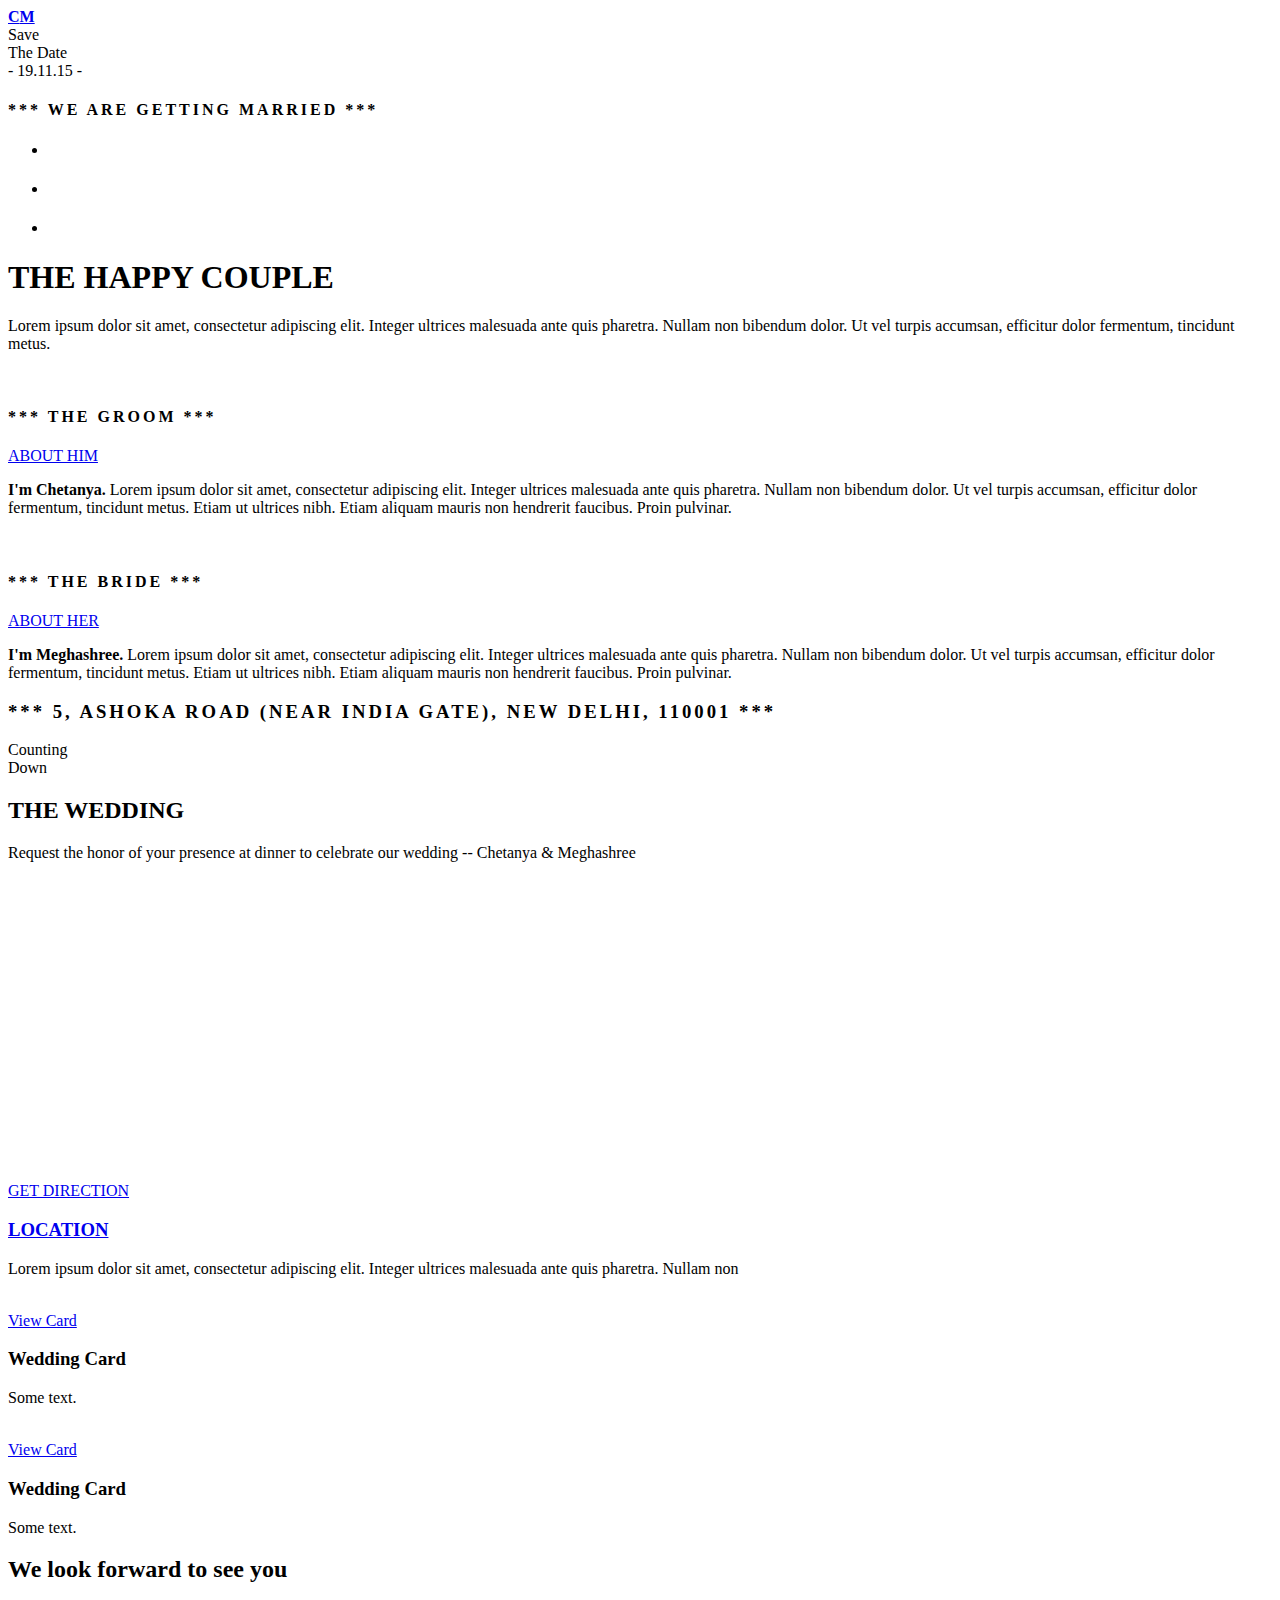
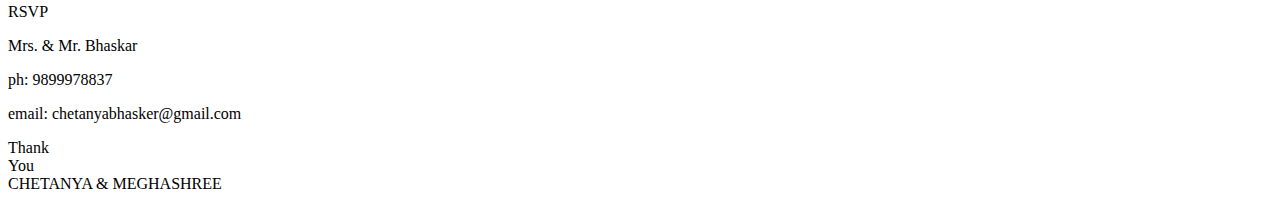
==== commit 78dbb456: "." ====
--- a/app/templates/new/index.html
+++ b/app/templates/new/index.html
@@ -33,7 +33,7 @@
         <link href='http://fonts.googleapis.com/css?family=Pacifico' rel='stylesheet' type='text/css'>
       <!-- Slidebars -->
         <link rel="stylesheet" href="css/new/slidebars/slidebars.css" type="text/css" media="screen" />
-        
+        <link rel="stylesheet" href="css/new/zw/zoomwall.css"  media="screen">
         <!-- Theme CSS -->
       <link href="css/new/style.css" rel="stylesheet" media="screen">
         
@@ -480,29 +480,40 @@
                                         
                                         <!-- TITLE & EXCERPT -->
                                         <div class="title-excerpt">
-                                          <h3><a href="location.html">LOCATION</a></h3>
+                                          <h3><a href="https://www.google.co.in/maps/place/Wedding+Venue:+5,+Ashoka+Rd,+Ashoka+Rd,+Pataudi+House,+New+Delhi,+Delhi+110001/@28.6171196,77.2239893,19z/data=!3m1!4b1!4m7!1m4!3m3!1s0x390ce2ca808d0f63:0x1bdf96df6c44fb71!2s5,+Ashoka+Rd,+Janpath,+Connaught+Place,+New+Delhi,+Delhi+110001!3b1!3m1!1s0x390ce2cebe5ee10b:0xe4fa22e01fce6960?hl=en" target="_blank">LOCATION</a></h3>
                                             <p>Lorem ipsum dolor sit amet, consectetur adipiscing elit. Integer ultrices malesuada ante quis pharetra. Nullam non </p>
                                         </div>
                                         <!-- END of TITLE & EXCERPT -->
-                                         
                                     </div><!-- END of ITEM-1 -->
-                                    
-                                    
                                     <!-- ITEM-2 -->
                                     <div class="wedding-item col-md-4 animation delay1 fadeIn">
-                                    
                                       <!--PHOTO-ITEM-->
                                 <div class="photo-item">
                 
                                     <!--PHOTO-->
                                       <img src="images/new/wedding_card.jpg" alt="" class="hover-animation image-zoom-in">
-                                            
                                       <!--PHOTO OVERLAY-->
-                                            
-                                                                            
+<div class="layer wh95 hidden-black-overlay hover-animation fade-in">
+                            				</div><!--END of PHOTO OVERLAY-->
+                                            
+                                             <div class="layer wh95 border-photo-caption fade-out">
+                                    	
+                                     		</div><!--END of PHOTO CAPTION-->
+                                				                                    
+                                     		<!--ICON LINK-->
+                                     		<div class="layer wh100 hidden-link hover-animation delay1 fade-in">
+                                    			<div class="alignment">
+                                    				<div class="v-align center-middle">
+                                            
+                                     					<a href="/images/new/wedding_card.jpg" target="_blank" class="de-button outline small">
+                                                			View Card
+                                                		</a>
+                                                
+                                      				</div>
+                                        		</div>
+                                    			</div>
                                         <!--ICON LINK-->
                                 </div><!--END of PHOTO-ITEM-->
-                                        
                                         <!-- TITLE & EXCERPT -->
                                         <div class="title-excerpt">
                                           <h3>Wedding Card</h3>
@@ -511,6 +522,43 @@
                                         <!-- END of TITLE & EXCERPT -->
                                         
                                     </div><!-- END of ITEM-2 -->
+                                    <!-- ITEM-2 -->
+                                    <div class="wedding-item col-md-4 animation delay1 fadeIn">
+                                      <!--PHOTO-ITEM-->
+                                <div class="photo-item">
+                
+                                    <!--PHOTO-->
+                                      <img src="images/new/wedding_card.jpg" alt="" class="hover-animation image-zoom-in">
+                                      <!--PHOTO OVERLAY-->
+<div class="layer wh95 hidden-black-overlay hover-animation fade-in">
+                            				</div><!--END of PHOTO OVERLAY-->
+                                            
+                                             <div class="layer wh95 border-photo-caption fade-out">
+                                    	
+                                     		</div><!--END of PHOTO CAPTION-->
+                                				                                    
+                                     		<!--ICON LINK-->
+                                     		<div class="layer wh100 hidden-link hover-animation delay1 fade-in">
+                                    			<div class="alignment">
+                                    				<div class="v-align center-middle">
+                                            
+                                     					<a href="/images/new/wedding_card.jpg" target="_blank" class="de-button outline small">
+                                                			View Card
+                                                		</a>
+                                                
+                                      				</div>
+                                        		</div>
+                                    			</div>
+                                        <!--ICON LINK-->
+                                </div><!--END of PHOTO-ITEM-->
+                                        <!-- TITLE & EXCERPT -->
+                                        <div class="title-excerpt">
+                                          <h3>Wedding Card</h3>
+                                            <p>Some text.</p>
+                                        </div>
+                                        <!-- END of TITLE & EXCERPT -->
+                                        
+                                    </div><!-- END of ITEM-3 -->
                                 </div>
                                 
                                 
@@ -636,12 +684,11 @@
         <script src="js/new/owlcarousel/owl.carousel.js"></script>
         <!-- Slidebars -->
         <script src="js/new/slidebars/slidebars.js"></script> 
-        
         <!-- Custom Core Script -->
-        <script type="text/javascript" src="js/new/script.js"></script>        
+        <script type="text/javascript" src="js/new/script.js"></script>
         <!-- Custom Additional Script -->
         <script type="text/javascript" src="js/new/main-slider-fade.js"></script>
         <script type="text/javascript" src="js/new/side-navbar.js"></script>
-        
+        <script type="text/javascript" src="js/new/zw/zoomwall.js"></script>
   </body>
 </html>
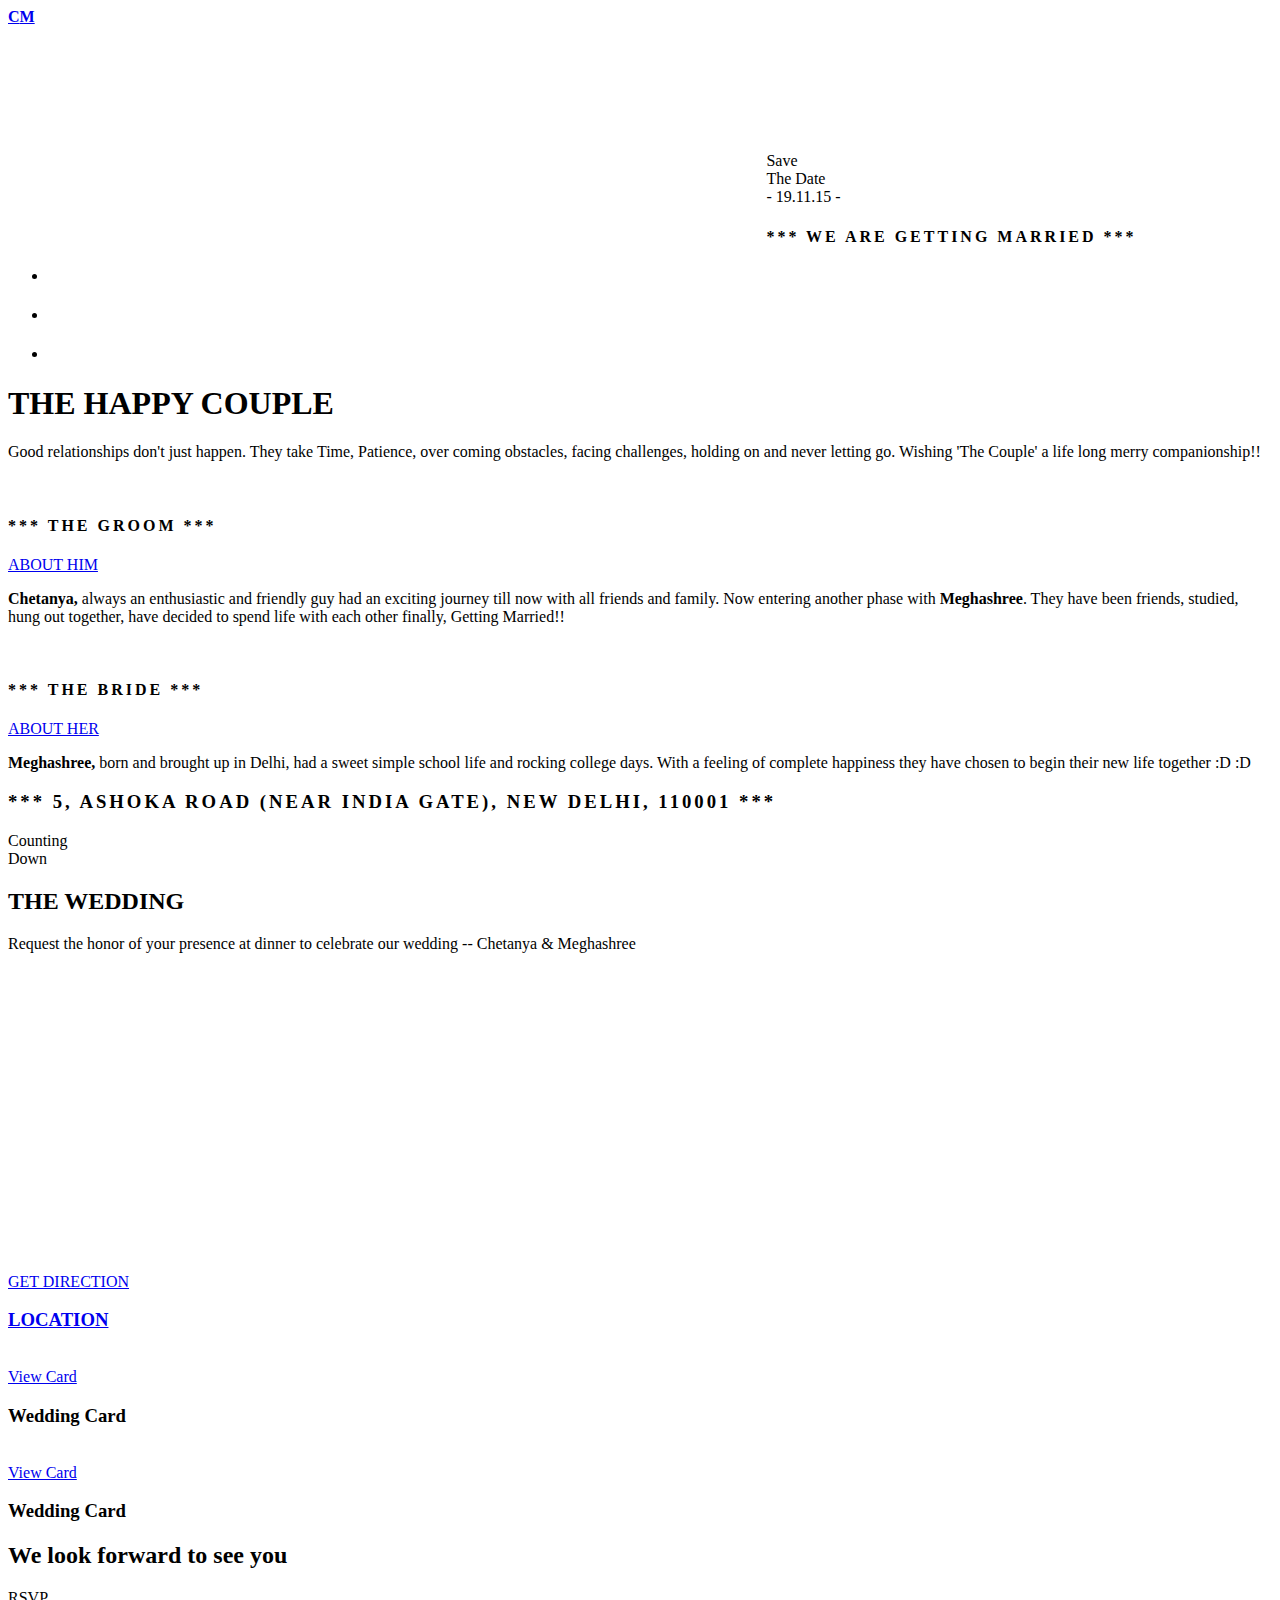
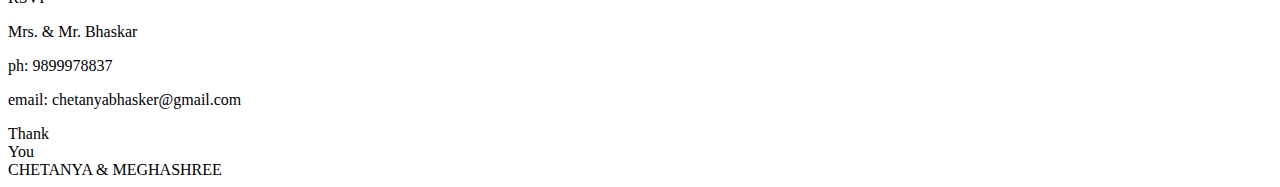
==== commit 24a2780f: "Fixes to images and added some content" ====
--- a/app/templates/new/index.html
+++ b/app/templates/new/index.html
@@ -155,7 +155,7 @@
                     
                       <div class="container">
                           <div class="row">
-                            <div id="date-pallet" class="col-md-offset-3 col-md-6 animation delay1 fadeInUp">
+                            <div id="date-pallet" class="col-md-offset-3 col-md-6 animation delay1 fadeInUp" style="margin-left: 60%; margin-top: 10%">
                   
                                     <div id="save-the-date">
                     <div id="save">Save</div>
@@ -243,7 +243,7 @@
                               </h1>
                             
                               <p class="blurb">
-                                Lorem ipsum dolor sit amet, consectetur adipiscing elit. Integer ultrices malesuada ante quis pharetra. Nullam non bibendum dolor. Ut vel turpis accumsan, efficitur dolor fermentum, tincidunt metus.
+                                Good relationships don't just happen. They take Time, Patience, over coming obstacles, facing challenges, holding on and never letting go. Wishing 'The Couple' a life long merry companionship!!
                               </p>
                             
                               <div class="heart-divider">
@@ -262,7 +262,7 @@
                              <div class="photo-item animation fadeInLeft">
                 
                                 <!--HIS-PHOTO-->
-                                  <img src="images/new/him2.jpg" alt="" class="hover-animation image-zoom-in">
+                                  <img src="images/new/him2.jpg" alt="" class="hover-animation image-zoom-in" style="height: 600px;">
                                             
                                     <!--PHOTO OVERLAY-->
                                 <div class="layer wh95 hidden-black-overlay hover-animation fade-in">
@@ -303,7 +303,7 @@
               </div><!--END of PHOTO-ITEM-->                                    
                           
                             <p class="couple-excerpt animation fadeInLeft">
-                              <strong>I'm Chetanya. </strong>Lorem ipsum dolor sit amet, consectetur adipiscing elit. Integer ultrices malesuada ante quis pharetra. Nullam non bibendum dolor. Ut vel turpis accumsan, efficitur dolor fermentum, tincidunt metus. Etiam ut ultrices nibh.  Etiam aliquam mauris non hendrerit faucibus. Proin pulvinar.
+                              <strong>Chetanya, </strong>always an enthusiastic and friendly guy had an exciting journey till now with all friends and family. Now entering another phase with <strong>Meghashree</strong>. They have been friends, studied, hung out together, have decided to spend life with each other finally, Getting Married!! 
                             </p>
                             
                         </div>
@@ -314,7 +314,7 @@
                              <div class="photo-item animation fadeInRight">
                 
                                 <!--HER-PHOTO-->
-                                  <img src="images/new/her2.jpg" alt="" class="hover-animation image-zoom-in">
+                                  <img src="images/new/her2.jpg" alt="" class="hover-animation image-zoom-in" style="height: 600px;">
                                             
                                     <!--PHOTO OVERLAY-->
                                 <div class="layer wh95 hidden-black-overlay hover-animation fade-in">
@@ -355,7 +355,7 @@
               </div><!--END of PHOTO-ITEM-->  
                             
                             <p class="couple-excerpt animation fadeInRight">
-                              <strong>I'm Meghashree. </strong>Lorem ipsum dolor sit amet, consectetur adipiscing elit. Integer ultrices malesuada ante quis pharetra. Nullam non bibendum dolor. Ut vel turpis accumsan, efficitur dolor fermentum, tincidunt metus. Etiam ut ultrices nibh.  Etiam aliquam mauris non hendrerit faucibus. Proin pulvinar.
+                              <strong>Meghashree, </strong>born and brought up in Delhi, had a sweet simple school life and rocking college days. With a feeling of complete happiness they have chosen to begin their new life together :D :D
                             </p>
                             
                         </div>
@@ -481,7 +481,7 @@
                                         <!-- TITLE & EXCERPT -->
                                         <div class="title-excerpt">
                                           <h3><a href="https://www.google.co.in/maps/place/Wedding+Venue:+5,+Ashoka+Rd,+Ashoka+Rd,+Pataudi+House,+New+Delhi,+Delhi+110001/@28.6171196,77.2239893,19z/data=!3m1!4b1!4m7!1m4!3m3!1s0x390ce2ca808d0f63:0x1bdf96df6c44fb71!2s5,+Ashoka+Rd,+Janpath,+Connaught+Place,+New+Delhi,+Delhi+110001!3b1!3m1!1s0x390ce2cebe5ee10b:0xe4fa22e01fce6960?hl=en" target="_blank">LOCATION</a></h3>
-                                            <p>Lorem ipsum dolor sit amet, consectetur adipiscing elit. Integer ultrices malesuada ante quis pharetra. Nullam non </p>
+                                            <!--<p>Lorem ipsum dolor sit amet, consectetur adipiscing elit. Integer ultrices malesuada ante quis pharetra. Nullam non </p>-->
                                         </div>
                                         <!-- END of TITLE & EXCERPT -->
                                     </div><!-- END of ITEM-1 -->
@@ -517,7 +517,7 @@
                                         <!-- TITLE & EXCERPT -->
                                         <div class="title-excerpt">
                                           <h3>Wedding Card</h3>
-                                            <p>Some text.</p>
+                                            <!--<p>Some text.</p>-->
                                         </div>
                                         <!-- END of TITLE & EXCERPT -->
                                         
@@ -554,7 +554,7 @@
                                         <!-- TITLE & EXCERPT -->
                                         <div class="title-excerpt">
                                           <h3>Wedding Card</h3>
-                                            <p>Some text.</p>
+                                            <!--<p>Some text.</p>-->
                                         </div>
                                         <!-- END of TITLE & EXCERPT -->
                                         
@@ -590,7 +590,7 @@
                 <p>
                   <div>
                     <p style="margin-bottom: 0px;">RSVP</p>
-                    <p style="margin-bottom: 0px;">Mrs. & Mr. Bhaskar</p>
+                    <p style="margin-bottom: 0px;">Mrs. &amp; Mr. Bhaskar</p>
                     <p style="margin-bottom: 0px;">ph: 9899978837</p>
                     <p style="margin-bottom: 0px;">email: chetanyabhasker@gmail.com
                   </div>
@@ -629,7 +629,7 @@
                                 </div>
                                     
                     <div id="footer-couple-name" class="animation delay1 fadeInUp">
-                      CHETANYA & MEGHASHREE
+                      CHETANYA &amp; MEGHASHREE
                                     </div>
                      
                             </div>
